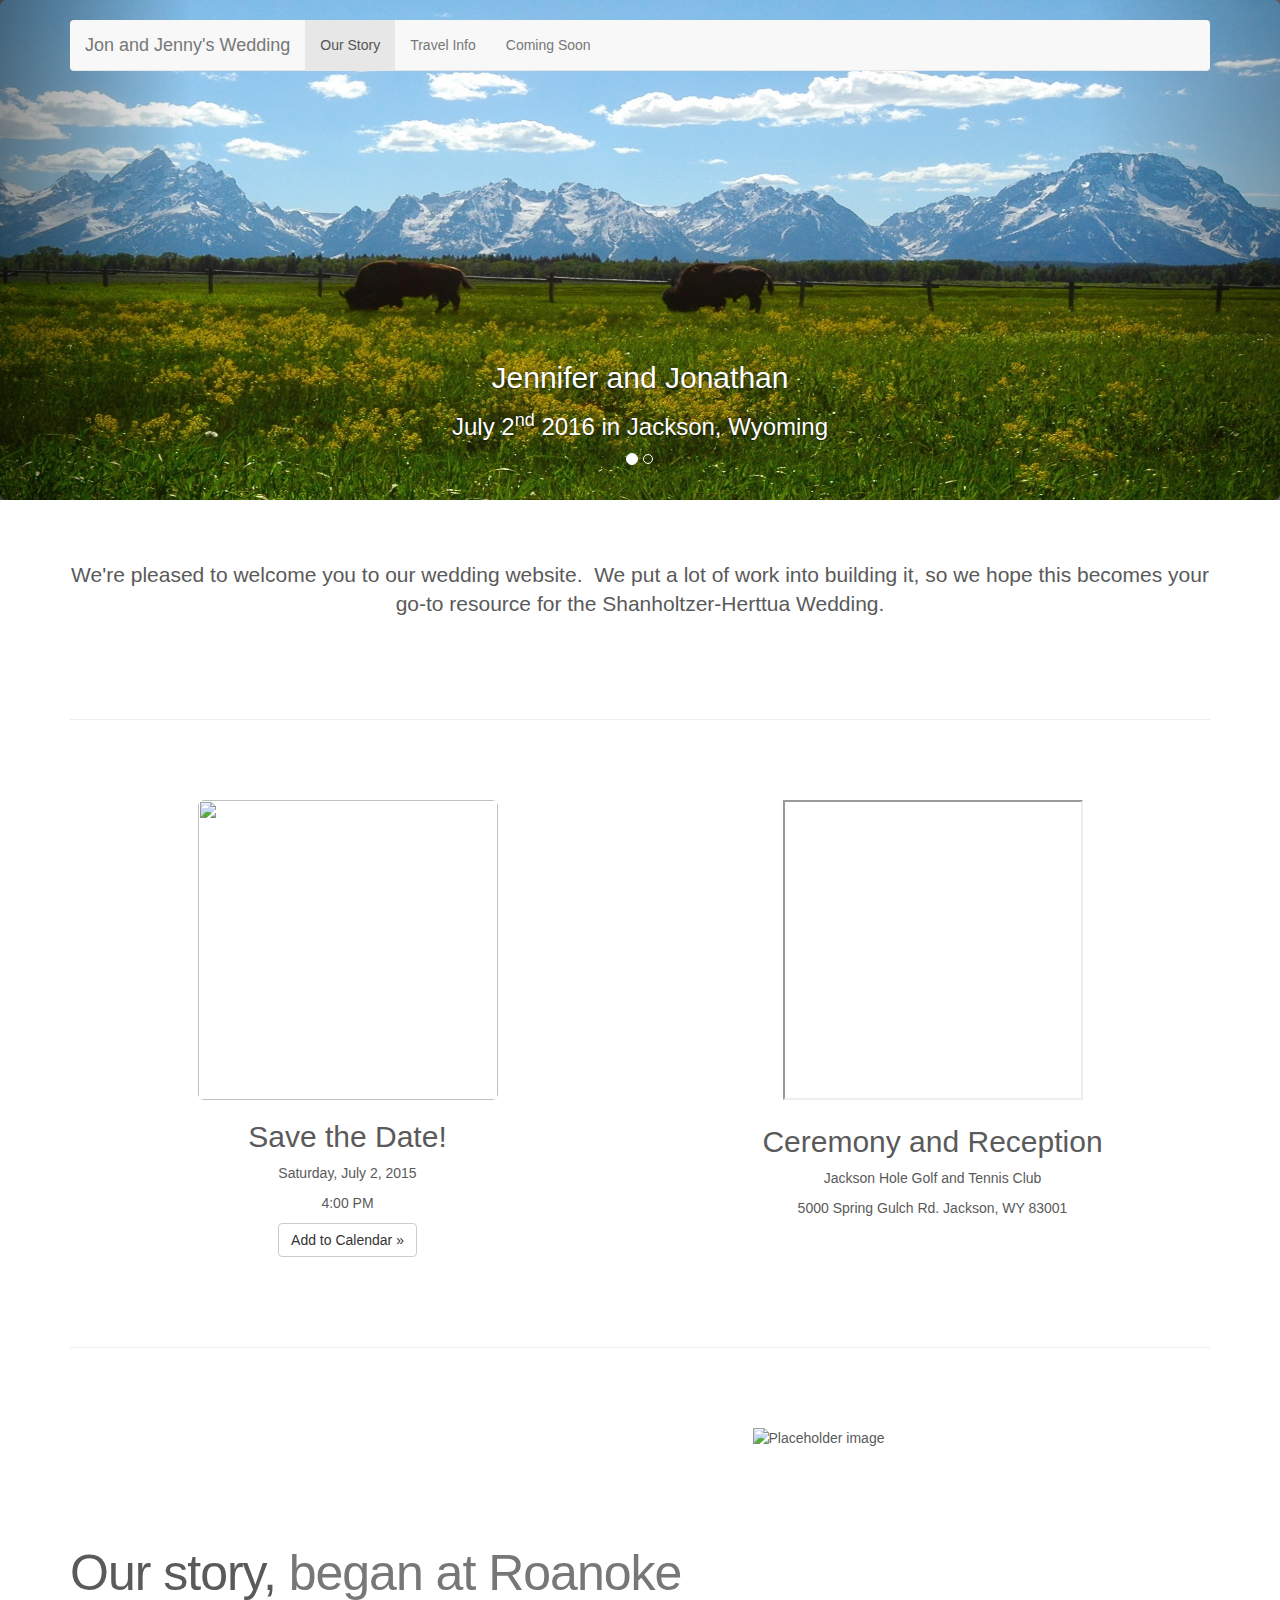
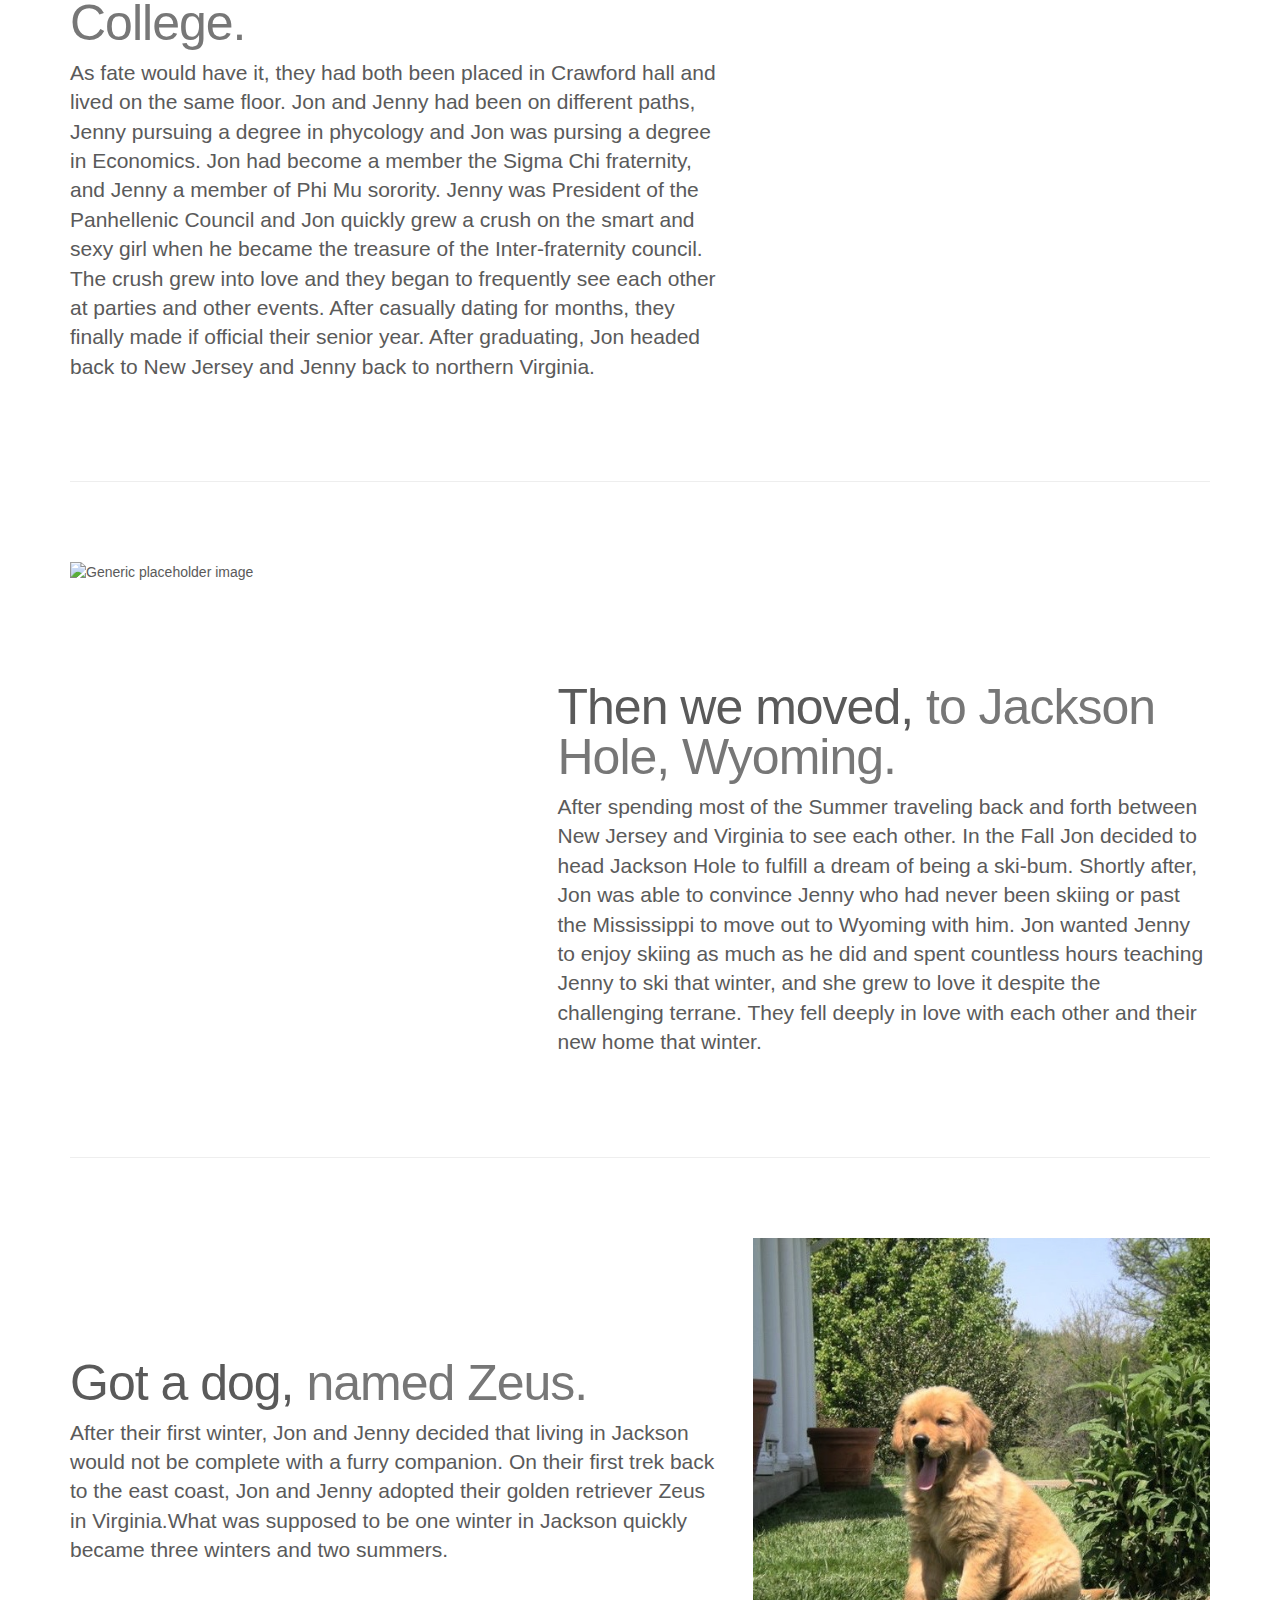
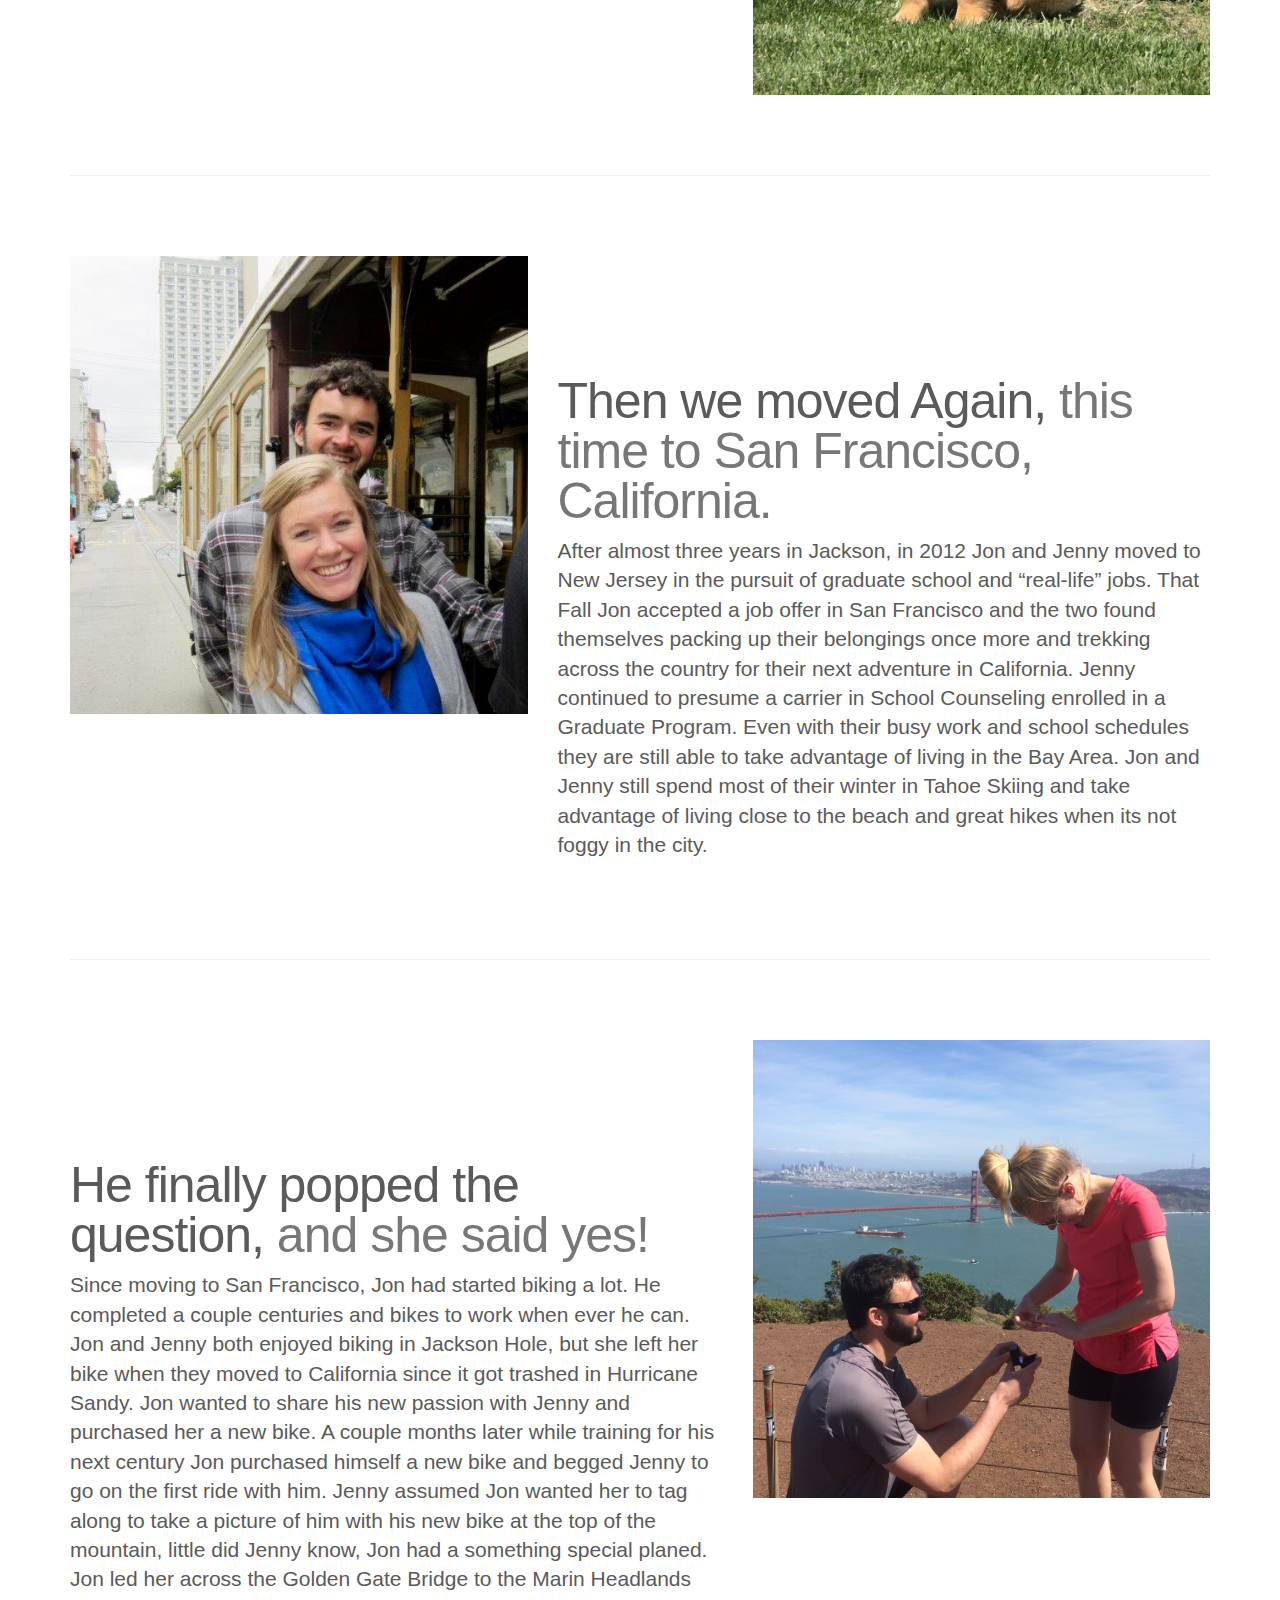
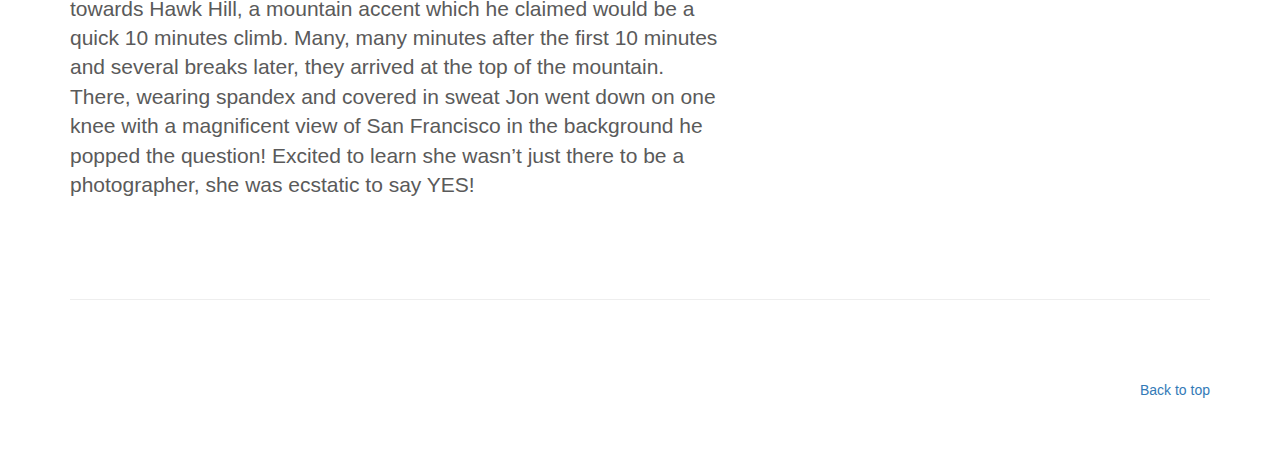
==== index.html @ 10ed5d22 "Merge pull request #1 from JHlife/first-branch" ====
<!DOCTYPE html>
  <html lang= "en-us">
    <head>
      <meta charset="utf-8">
      <meta http-equiv="X-UA-Compatible" content="IE=edge">
      <meta name="viewport" content="width=device-width, initial-scale=1"> 
      <meta name="description" content="Jennifer Shanholtzer and Jonathan Herttua's Wedding Website">
      <meta name="author" content="Jonathan Herttua">
      <link rel="icon" href="favicon.ico">

      <title>JH + JS 7/2/16</title>
      <!-- Bootstrap core CSS -->
      <link href="css/bootstrap.min.css" rel="stylesheet">

      <script src="js/ie-emulation-modes-warning.js"></script>
      <!-- Custom styles for this template -->
      <link href="carousel.css" rel="stylesheet">
    </head>

    <body>
      <div class="navbar-wrapper">
        <div class="container">

          <nav class="navbar navbar-default navbar-static-top">
            <div class="container">
              <div class="navbar-header">
                <button type="button" class="navbar-toggle collapsed" data-toggle="collapse" data-target="#navbar" aria-expanded="false" aria-controls="navbar">
                  <span class="sr-only">Toggle navigation</span>
                  <span class="icon-bar"></span>
                  <span class="icon-bar"></span>
                  <span class="icon-bar"></span>
                </button>
              <a class="navbar-brand" href="#">Jon and Jenny's Wedding</a>
            </div>
            <div id="navbar" class="navbar-collapse collapse">
              <ul class="nav navbar-nav">
                <li class="active"><a href="#">Our Story</a></li>
                <li><a href="details.html">Travel Info</a></li>
                <li><a href="details.html">Coming Soon</a></li>
              </ul>
            </div>
          </div>
        </nav>

      </div>
    </div>

    <div id="myCarousel" class="carousel slide" data-ride="carousel">
      <!-- Indicators -->
      <ol class="carousel-indicators">
        <li data-target="#myCarousel" data-slide-to="0" class="active"></li>
        <li data-target="#myCarousel" data-slide-to="1"></li>
      </ol>

      <!-- Wrapper for slides -->
      <div class="carousel-inner" role="listbox">
        <div class="item active">
          <img src="img/Home.jpg" class="img-rounded" alt="">
          <div class="carousel-caption">
            <h2>Jennifer and Jonathan</h2>
            <h3>July 2<sup>nd</sup> 2016 in Jackson, Wyoming</h3>
          </div>
        </div>
        <div class="item">
          <img src="img/Yes.jpg" class="img-rounded" alt="">
          <div class="carousel-caption">
            <h3>Travel and Transportation</h3>
            <a href="details.html"><h4>Details</h4></a>
          </div>
        </div>   
      </div>
      <!-- Left and right controls -->
      <a class="left carousel-control" href="#myCarousel" role="button" data-slide="prev">
        <span class="glyphicon glyphicon-chevron-left" aria-hidden="true"></span>
        <span class="sr-only">Previous</span>
      </a>
      <a class="right carousel-control" href="#myCarousel" role="button" data-slide="next">
        <span class="glyphicon glyphicon-chevron-right" aria-hidden="true"></span>
        <span class="sr-only">Next</span>
      </a>
    </div>
        <!-- Wrap the rest of the page in another container to center all the content. -->

    <div class="container marketing">
      <div class="row">
        <div class="col-lg-12">
          <div class="center-block text-center">
            <p class="lead">We're pleased to welcome you to our wedding website.  We put a lot of work into building it, so we hope this becomes your go-to resource for the Shanholtzer-Herttua Wedding. </p>
          </div>
        </div>
      </div>

      <hr class="featurette-divider">

      <!-- Three columns of text below the carousel -->
      <div class="row">
        <div class="col-lg-6">
          <div class="center-block text-center">
          <img class="img-rounded" src="http://data.whicdn.com/images/10886858/large.jpg" width="300" height="300">
          <h2>Save the Date!</h2>
          <p>Saturday, July 2, 2015</p>
          <p>4:00 PM</p>
          <p><a class="btn btn-default" href="https://www.google.com/calendar/event?action=TEMPLATE&tmeid=cm9hbG42OHZraGRmYWN1ZDB1ZmE0cjMxN2MgamFoZXJ0dHVhQG0&tmsrc=jaherttua%40gmail.com" role="button">Add to Calendar &raquo;</a></p>
          </div>
        </div><!-- /.col-lg-4 -->
        <div class="col-lg-6">
          <div class="center-block text-center">
          <iframe src="https://www.google.com/maps/embed?pb=!1m18!1m12!1m3!1d2890.9429108977215!2d-110.75381648455209!3d43.56607266607849!2m3!1f0!2f0!3f0!3m2!1i1024!2i768!4f13.1!3m3!1m2!1s0x5353048d74e73583%3A0xc4c0e6650ef8dd87!2sJackson+Hole+Golf+%26+Tennis+Club!5e0!3m2!1sen!2sus!4v1446420880659" width="300" height="300" allowfullscreen></iframe>
          <h2>Ceremony and Reception</h2>
          <p>Jackson Hole Golf and Tennis Club</p>
          <p>5000 Spring Gulch Rd. Jackson, WY 83001</p>
          </div>
        </div>
      </div><!-- /.row -->


      <!-- START THE FEATURETTES -->

      <hr class="featurette-divider">

      <div class="row featurette">
        <div class="col-md-7">
            <h2 class="featurette-heading">Our story,<span class="text-muted"> began at Roanoke College.</span></h2>
            <p class="lead"> As fate would have it, they had both been placed in Crawford hall and lived on the same floor. Jon and Jenny had been on different paths, Jenny pursuing a degree in phycology and Jon was pursing a degree in Economics.  Jon had become a member the Sigma Chi fraternity, and Jenny a member of Phi Mu sorority. Jenny was President of the Panhellenic Council and Jon quickly grew a crush on the smart and sexy girl when he became the treasure of the Inter-fraternity council. The crush grew into love and they began to frequently see each other at parties and other events. After casually dating for months, they finally made if official their senior year.  After graduating, Jon headed back to New Jersey and Jenny back to northern Virginia.</p>
        </div>
        <div class="col-md-5">
          <img class="featurette-image img-responsive center-block" src="img/college.jpg" alt="Placeholder image">
        </div>
      </div>

      <hr class="featurette-divider">

      <div class="row featurette">
        <div class="col-md-7 col-md-push-5">
          <h2 class="featurette-heading center-block">Then we moved,<span class="text-muted"> to Jackson Hole, Wyoming.</span></h2>
          <p class="lead">After spending most of the Summer traveling back and forth between New Jersey and Virginia to see each other.   In the Fall Jon decided to head Jackson Hole to fulfill a dream of being a ski-bum.  Shortly after, Jon was able to convince Jenny who had never been skiing or past the Mississippi to move out to Wyoming with him.  Jon wanted Jenny to enjoy skiing as much as he did and spent countless hours teaching Jenny to ski that winter, and she grew to love it despite the challenging terrane.  They fell deeply in love with each other and their new home that winter.</p>
        </div>
        <div class="col-md-5 col-md-pull-7">
          <img class="featurette-image img-responsive center-block" src="img/gaper.jpg" alt="Generic placeholder image">
        </div>
      </div>

      <hr class="featurette-divider">

      <div class="row featurette">
        <div class="col-md-7">
          <h2 class="featurette-heading">Got a dog,<span class="text-muted"> named Zeus.</span></h2>
          <p class="lead"> After their first winter, Jon and Jenny decided that living in Jackson would not be complete with a furry companion.  On their first trek back to the east coast, Jon and Jenny adopted their golden retriever Zeus in Virginia.What was supposed to be one winter in Jackson quickly became three winters and two summers.</p>
        </div>
        <div class="col-md-5">
          <img class="featurette-image img-responsive center-block" src="img/puppy.jpg" alt="Generic placeholder image">
        </div>
      </div>

      <hr class="featurette-divider">

      <div class="row featurette">
        <div class="col-md-7 col-md-push-5">
          <h2 class="featurette-heading">Then we moved Again,<span class="text-muted"> this time to San Francisco, California.</span></h2>
          <p class="lead">After almost three years in Jackson, in 2012 Jon and Jenny moved to New Jersey in the pursuit of graduate school and “real-life” jobs.  That Fall Jon accepted a job offer in San Francisco and the two found themselves packing up their belongings once more and trekking across the country for their next adventure in California.  Jenny continued to presume a carrier in School Counseling enrolled in a Graduate Program. Even with their busy work and school schedules they are still able to take advantage of living in the Bay Area. Jon and Jenny still spend most of their winter in Tahoe Skiing and take advantage of living close to the beach and great hikes when its not foggy in the city. </p>
        </div>
        <div class="col-md-5 col-md-pull-7">
          <img class="featurette-image img-responsive center-block" src="img/cable car.jpg" alt="Generic placeholder image">
        </div>
      </div>

      <hr class="featurette-divider">

      <div class="row featurette">
        <div class="col-md-7">
          <h2 class="featurette-heading center-block">He finally popped the question,<span class="text-muted"> and she said yes!</span></h2>
          <p class="lead"> Since moving to San Francisco, Jon had started biking a lot. He completed a couple centuries and bikes to work when ever he can.  Jon and Jenny both enjoyed biking in Jackson Hole, but she left her bike when they moved to California since it got trashed in Hurricane Sandy.  Jon wanted to share his new passion with Jenny and purchased her a new bike. A couple months later while training for his next century Jon purchased himself a new bike and begged Jenny to go on the first ride with him.  Jenny assumed Jon wanted her to tag along to take a picture of him with his new bike at the top of the mountain, little did Jenny know, Jon had a something special planed.  Jon led her across the Golden Gate Bridge to the Marin Headlands towards Hawk Hill, a mountain accent which he claimed would be a quick 10 minutes climb.  Many, many minutes after the first 10 minutes and several breaks later, they arrived at the top of the mountain.  There, wearing spandex and covered in sweat Jon went down on one knee with a magnificent view of San Francisco in the background he popped the question! Excited to learn she wasn’t just there to be a photographer, she was ecstatic to say YES!</p>
        </div>
        <div class="col-md-5">
          <img class="featurette-image img-responsive center-block" src="img/ring.jpg" alt="Generic placeholder image">
        </div>
      </div>

      <hr class="featurette-divider">

      <!-- /END THE FEATURETTES -->


      <!-- FOOTER -->
      <footer>
        <p class="pull-right"><a href="#">Back to top</a></p>
      </footer>

    </div><!-- /.container -->
    <!-- Bootstrap core JavaScript
    ================================================== -->
    <!-- Placed at the end of the document so the pages load faster -->
    <script src="https://ajax.googleapis.com/ajax/libs/jquery/1.11.3/jquery.min.js"></script>
    <script src="js/bootstrap.min.js"></script>
    <!-- IE10 viewport hack for Surface/desktop Windows 8 bug -->
    <script src="js/ie10-viewport-bug-workaround.js"></script>
    </body>
  </html>
---- carousel.css ----
/* GLOBAL STYLES
-------------------------------------------------- */
/* Padding below the footer and lighter body text */

body {
  padding-bottom: 40px;
  color: #5a5a5a;
}


/* CUSTOMIZE THE NAVBAR
-------------------------------------------------- */

/* Special class on .container surrounding .navbar, used for positioning it into place. */
.navbar-wrapper {
  position: absolute;
  top: 0;
  right: 0;
  left: 0;
  z-index: 20;
}

/* Flip around the padding for proper display in narrow viewports */
.navbar-wrapper > .container {
  padding-right: 0;
  padding-left: 0;
}
.navbar-wrapper .navbar {
  padding-right: 15px;
  padding-left: 15px;
}
.navbar-wrapper .navbar .container {
  width: auto;
}


/* CUSTOMIZE THE CAROUSEL
-------------------------------------------------- */

/* Carousel base class */
.carousel {
  height: 500px;
  margin-bottom: 60px;
}
/* Since positioning the image, we need to help out the caption */
.carousel-caption {
  z-index: 10;
}

/* Declare heights because of positioning of img element */
.carousel .item {
  height: 500px;
  background-color: #777;
}
.carousel-inner > .item > img {
  position: absolute;
  top: 0;
  left: 0;
  min-width: 100%;
  height: 500px;
}


/* MARKETING CONTENT
-------------------------------------------------- */

/* Center align the text within the three columns below the carousel */
.marketing .col-lg-4 {
  margin-bottom: 20px;
  text-align: center;
}
.marketing h2 {
  font-weight: normal;
}
.marketing .col-lg-4 p {
  margin-right: 10px;
  margin-left: 10px;
}


/* Featurettes
------------------------- */

.featurette-divider {
  margin: 80px 0; /* Space out the Bootstrap <hr> more */
}

/* Thin out the marketing headings */
.featurette-heading {
  font-weight: 300;
  line-height: 1;
  letter-spacing: -1px;
}


/* RESPONSIVE CSS
-------------------------------------------------- */

@media (min-width: 768px) {
  /* Navbar positioning foo */
  .navbar-wrapper {
    margin-top: 20px;
  }
  .navbar-wrapper .container {
    padding-right: 15px;
    padding-left: 15px;
  }
  .navbar-wrapper .navbar {
    padding-right: 0;
    padding-left: 0;
  }

  /* The navbar becomes detached from the top, so we round the corners */
  .navbar-wrapper .navbar {
    border-radius: 4px;
  }

  /* Bump up size of carousel content */
  .carousel-caption p {
    margin-bottom: 20px;
    font-size: 21px;
    line-height: 1.4;
  }

  .featurette-heading {
    font-size: 50px;
  }
}

@media (min-width: 992px) {
  .featurette-heading {
    margin-top: 120px;
  }
}
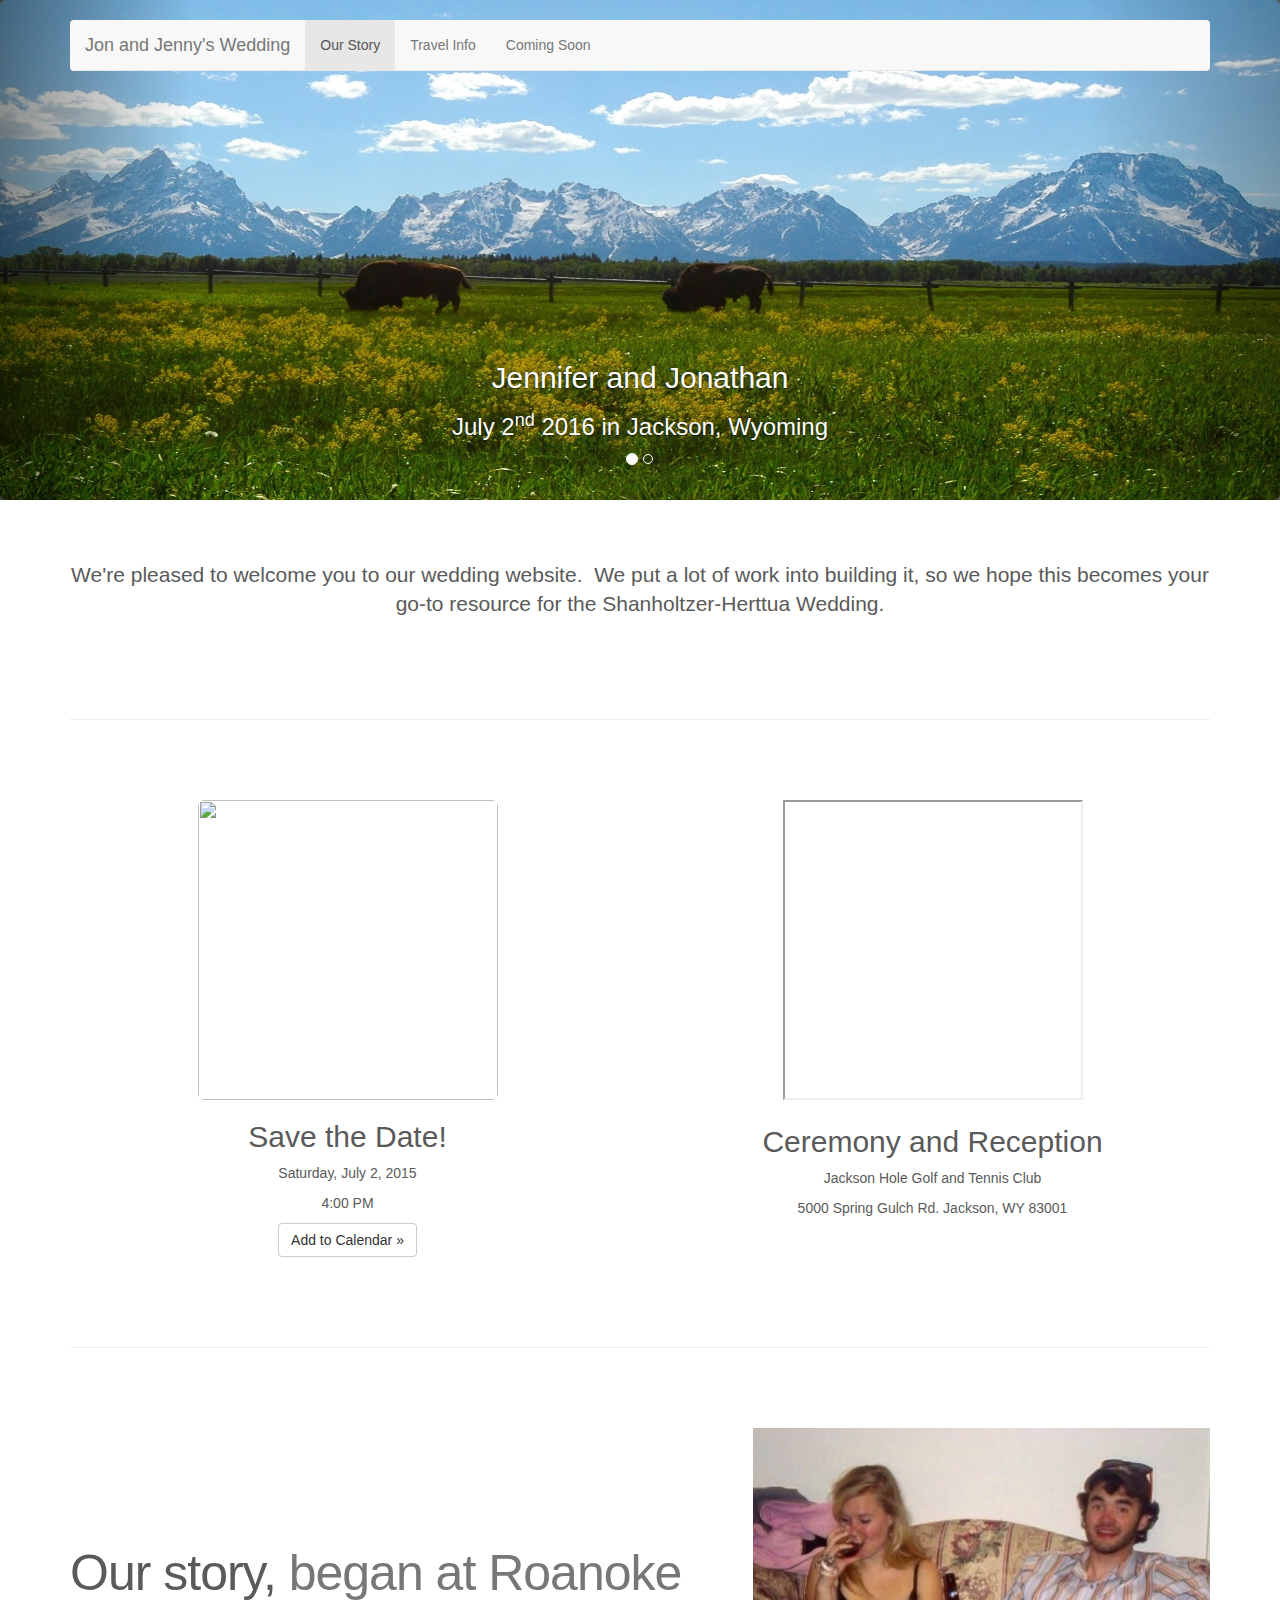
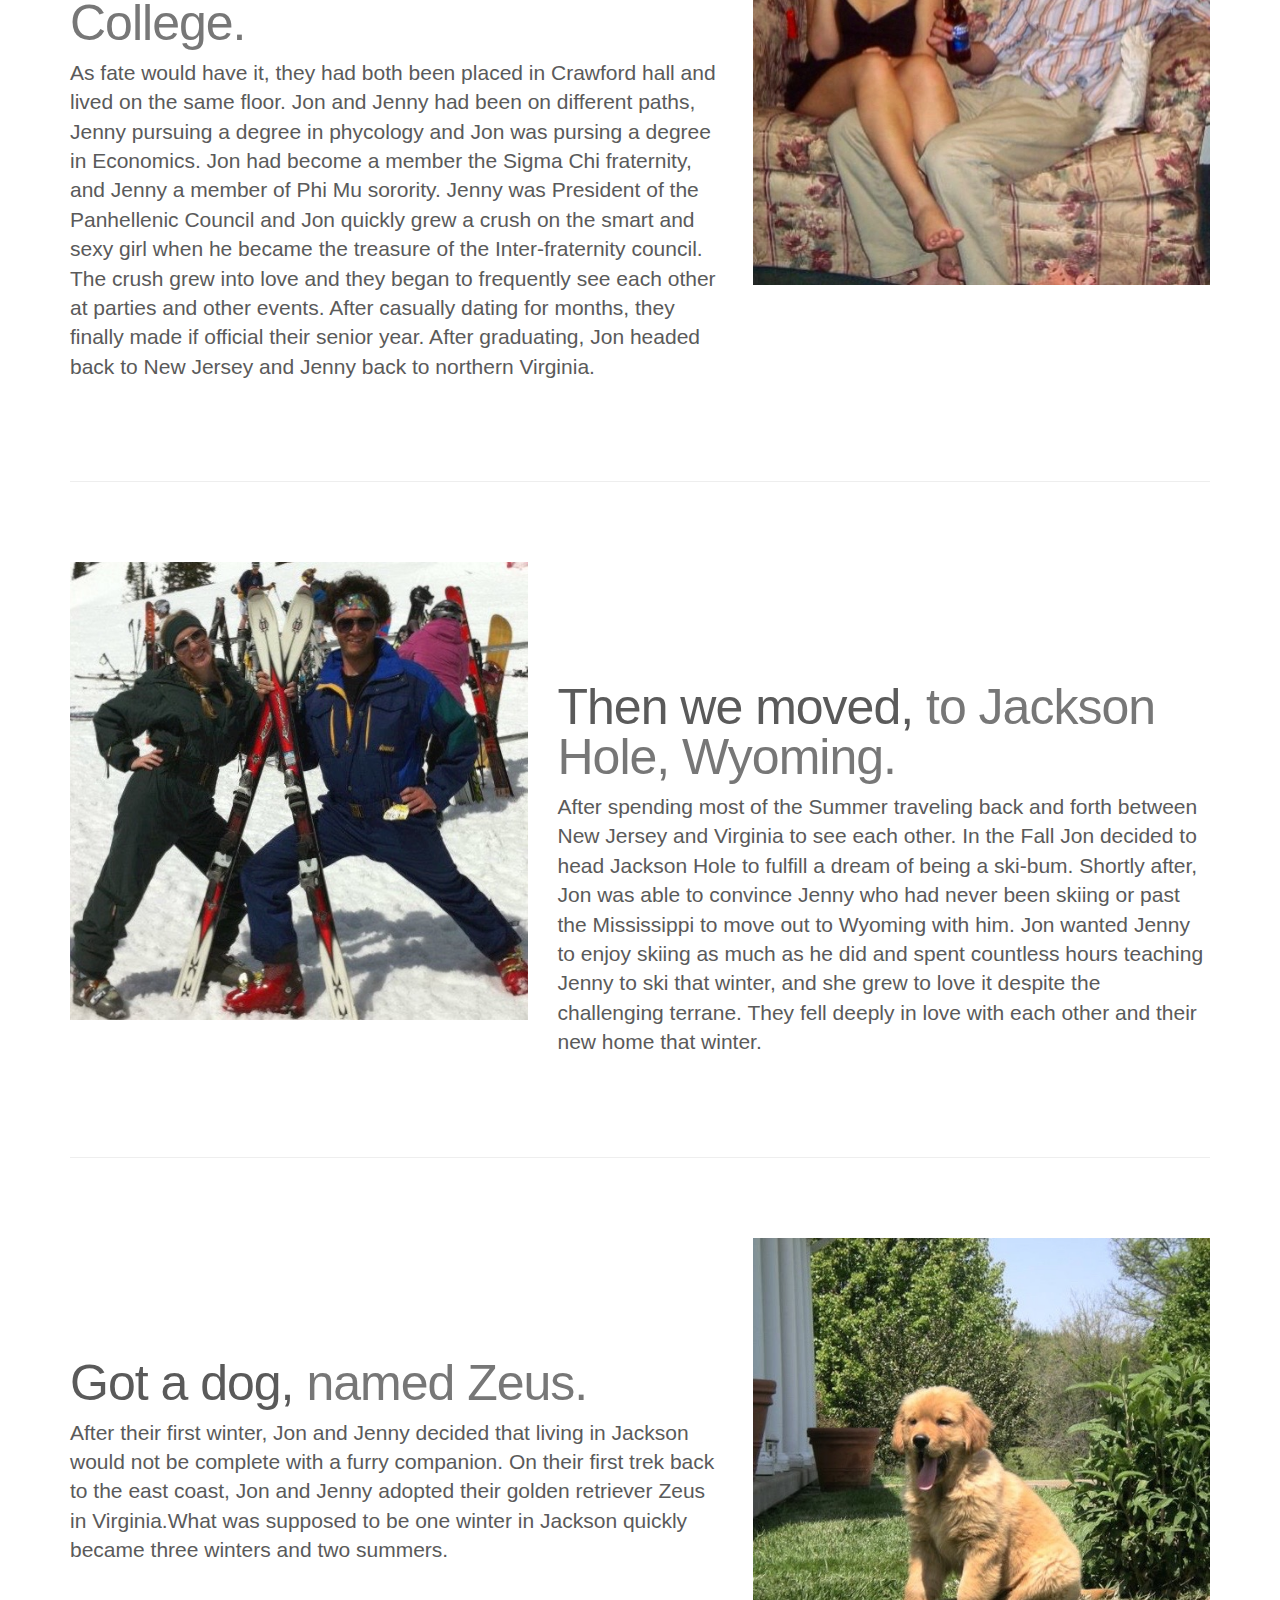
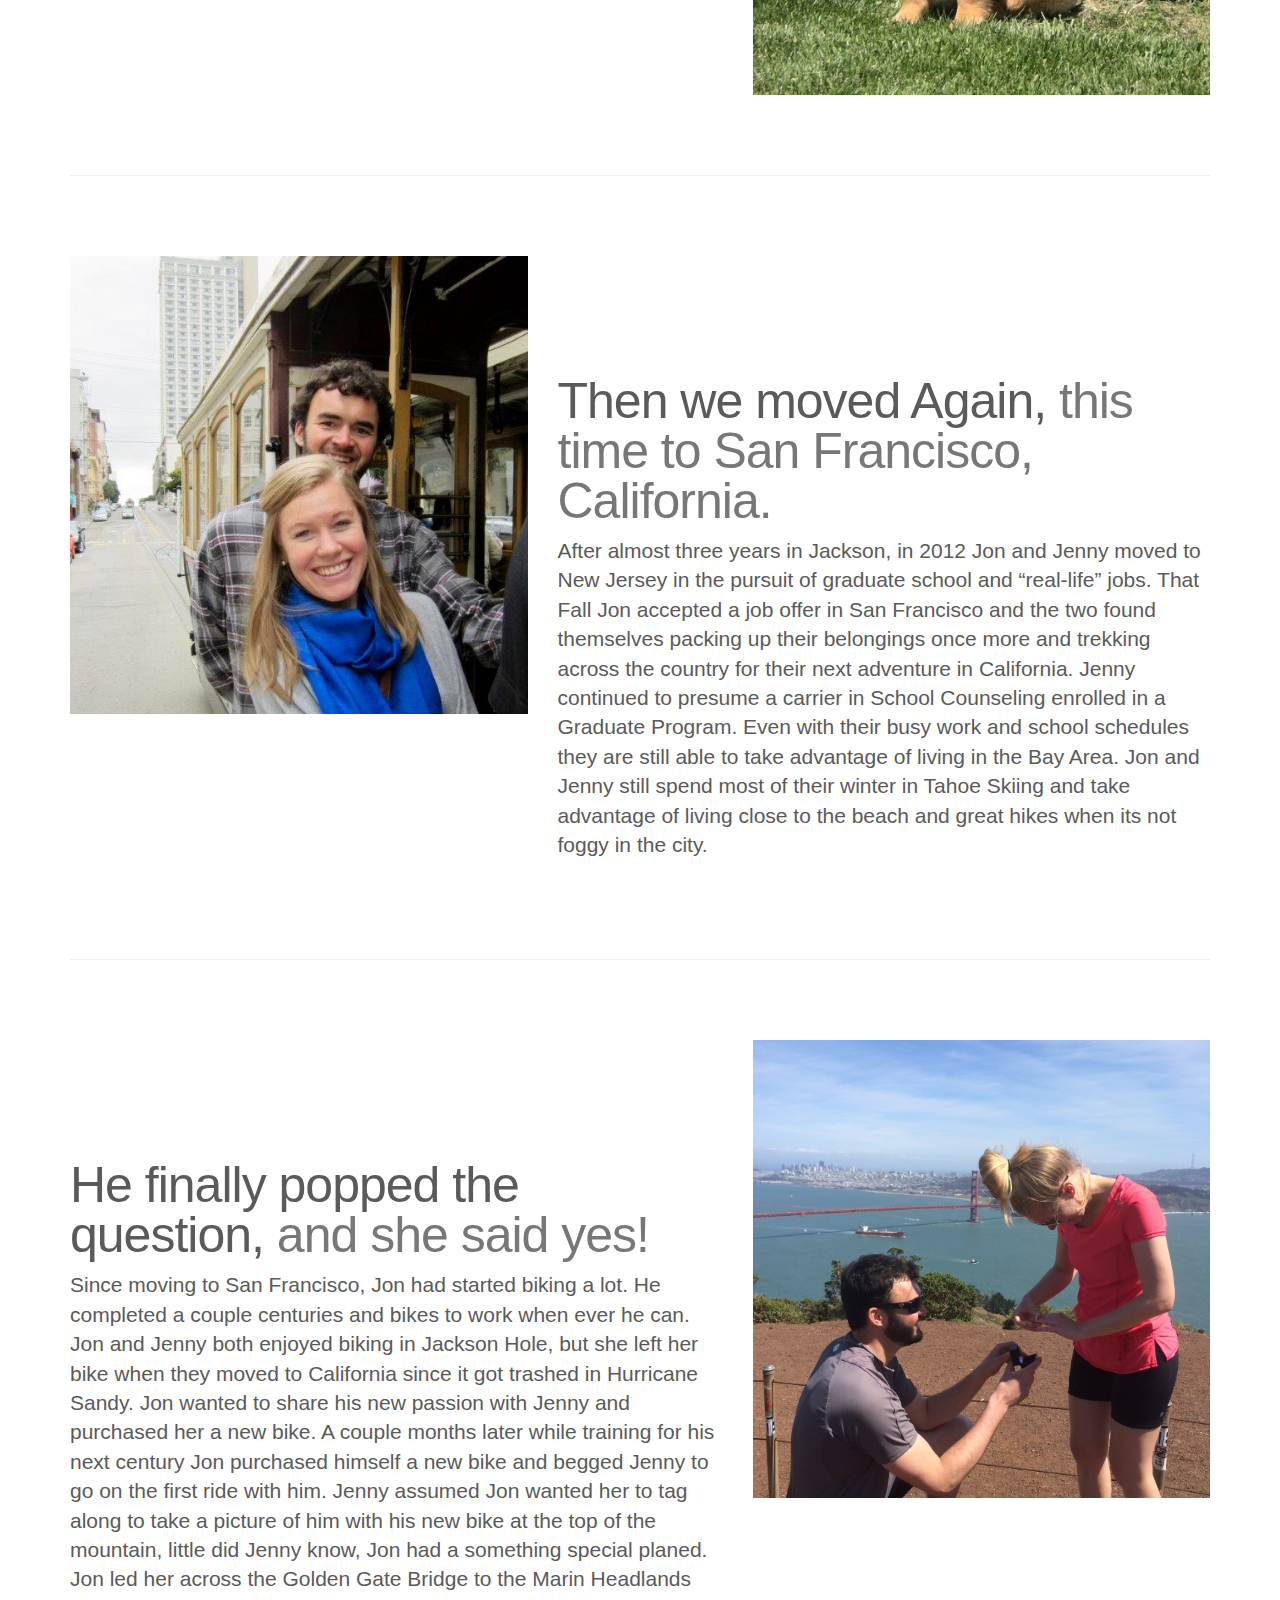
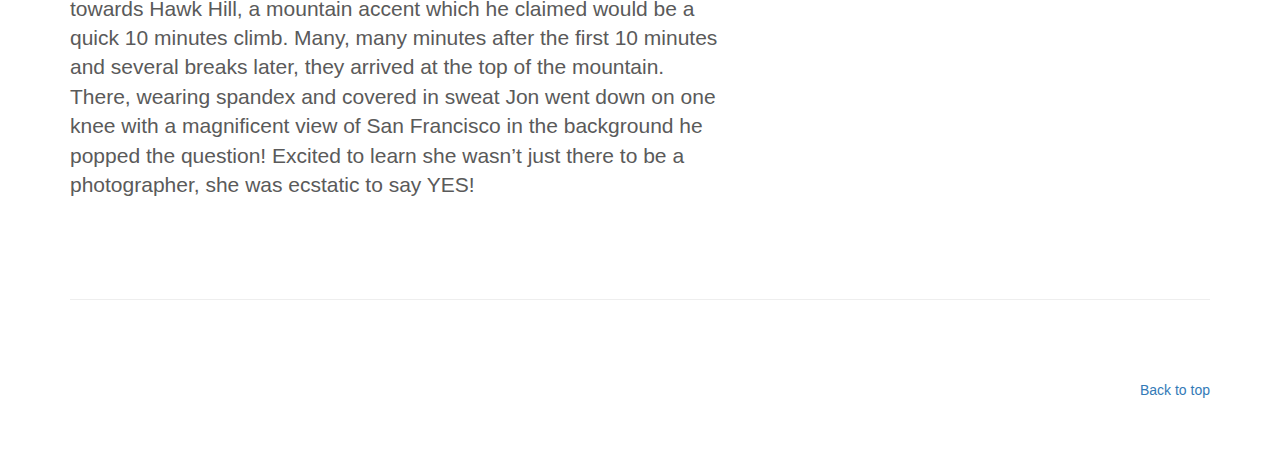
==== commit 55f9193a: "fixed some .img issues" ====
--- a/index.html
+++ b/index.html
@@ -124,7 +124,7 @@
             <p class="lead"> As fate would have it, they had both been placed in Crawford hall and lived on the same floor. Jon and Jenny had been on different paths, Jenny pursuing a degree in phycology and Jon was pursing a degree in Economics.  Jon had become a member the Sigma Chi fraternity, and Jenny a member of Phi Mu sorority. Jenny was President of the Panhellenic Council and Jon quickly grew a crush on the smart and sexy girl when he became the treasure of the Inter-fraternity council. The crush grew into love and they began to frequently see each other at parties and other events. After casually dating for months, they finally made if official their senior year.  After graduating, Jon headed back to New Jersey and Jenny back to northern Virginia.</p>
         </div>
         <div class="col-md-5">
-          <img class="featurette-image img-responsive center-block" src="img/college.jpg" alt="Placeholder image">
+          <img class="featurette-image img-responsive center-block" src="img/College.jpg" alt="Placeholder image">
         </div>
       </div>
 
@@ -136,7 +136,7 @@
           <p class="lead">After spending most of the Summer traveling back and forth between New Jersey and Virginia to see each other.   In the Fall Jon decided to head Jackson Hole to fulfill a dream of being a ski-bum.  Shortly after, Jon was able to convince Jenny who had never been skiing or past the Mississippi to move out to Wyoming with him.  Jon wanted Jenny to enjoy skiing as much as he did and spent countless hours teaching Jenny to ski that winter, and she grew to love it despite the challenging terrane.  They fell deeply in love with each other and their new home that winter.</p>
         </div>
         <div class="col-md-5 col-md-pull-7">
-          <img class="featurette-image img-responsive center-block" src="img/gaper.jpg" alt="Generic placeholder image">
+          <img class="featurette-image img-responsive center-block" src="img/Gaper.jpg" alt="Generic placeholder image">
         </div>
       </div>
 
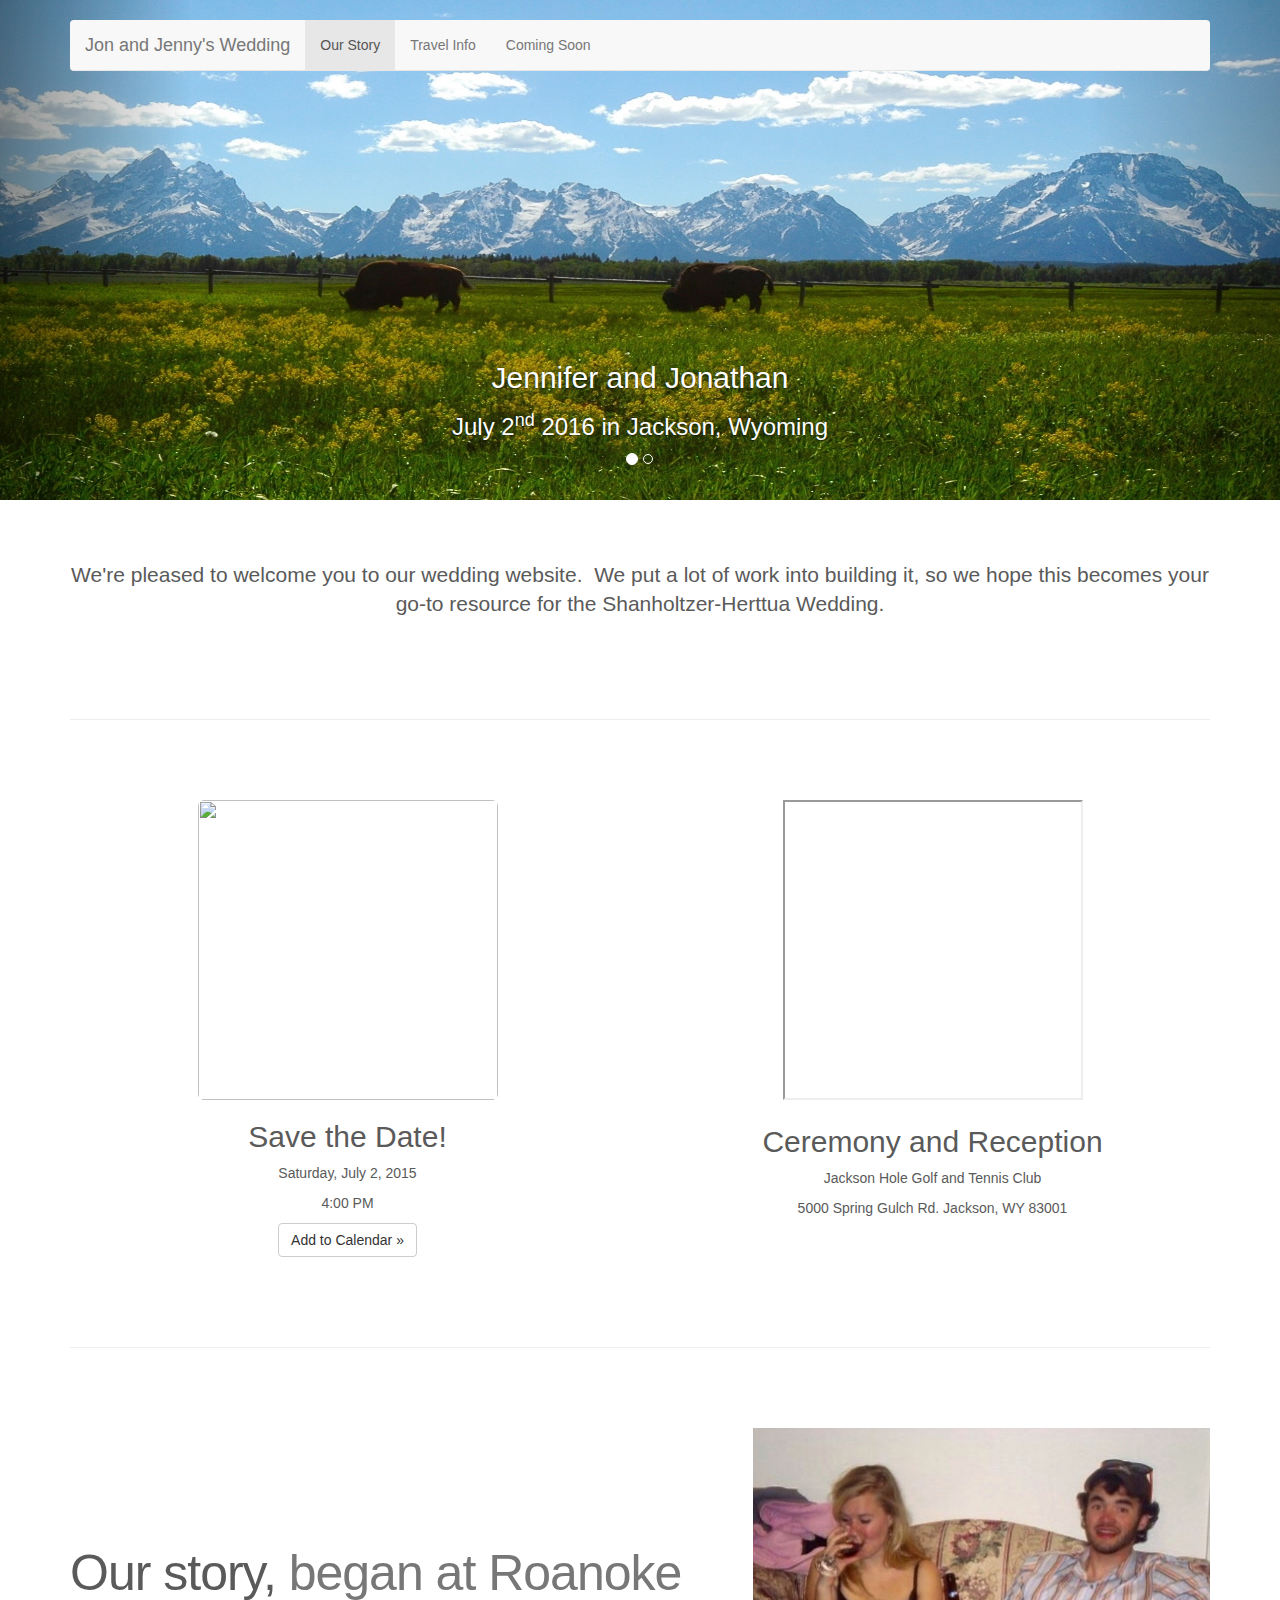
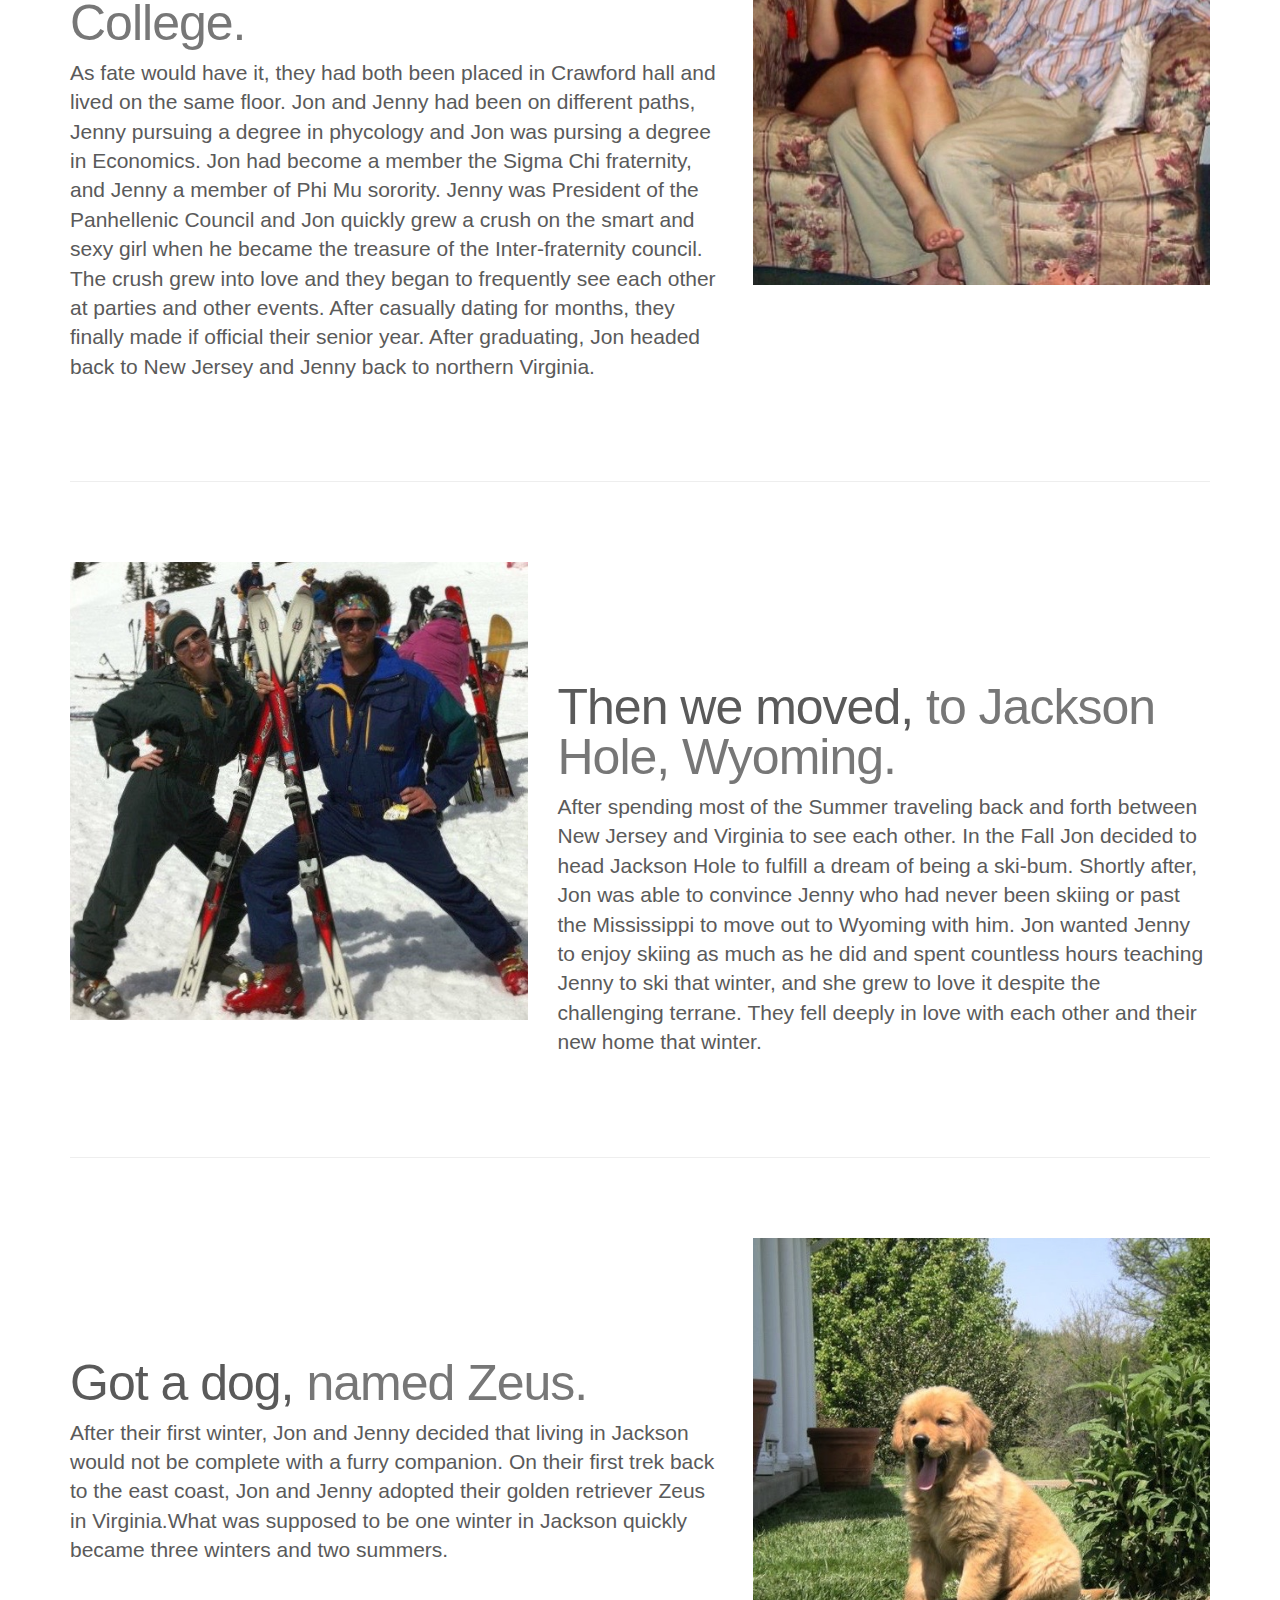
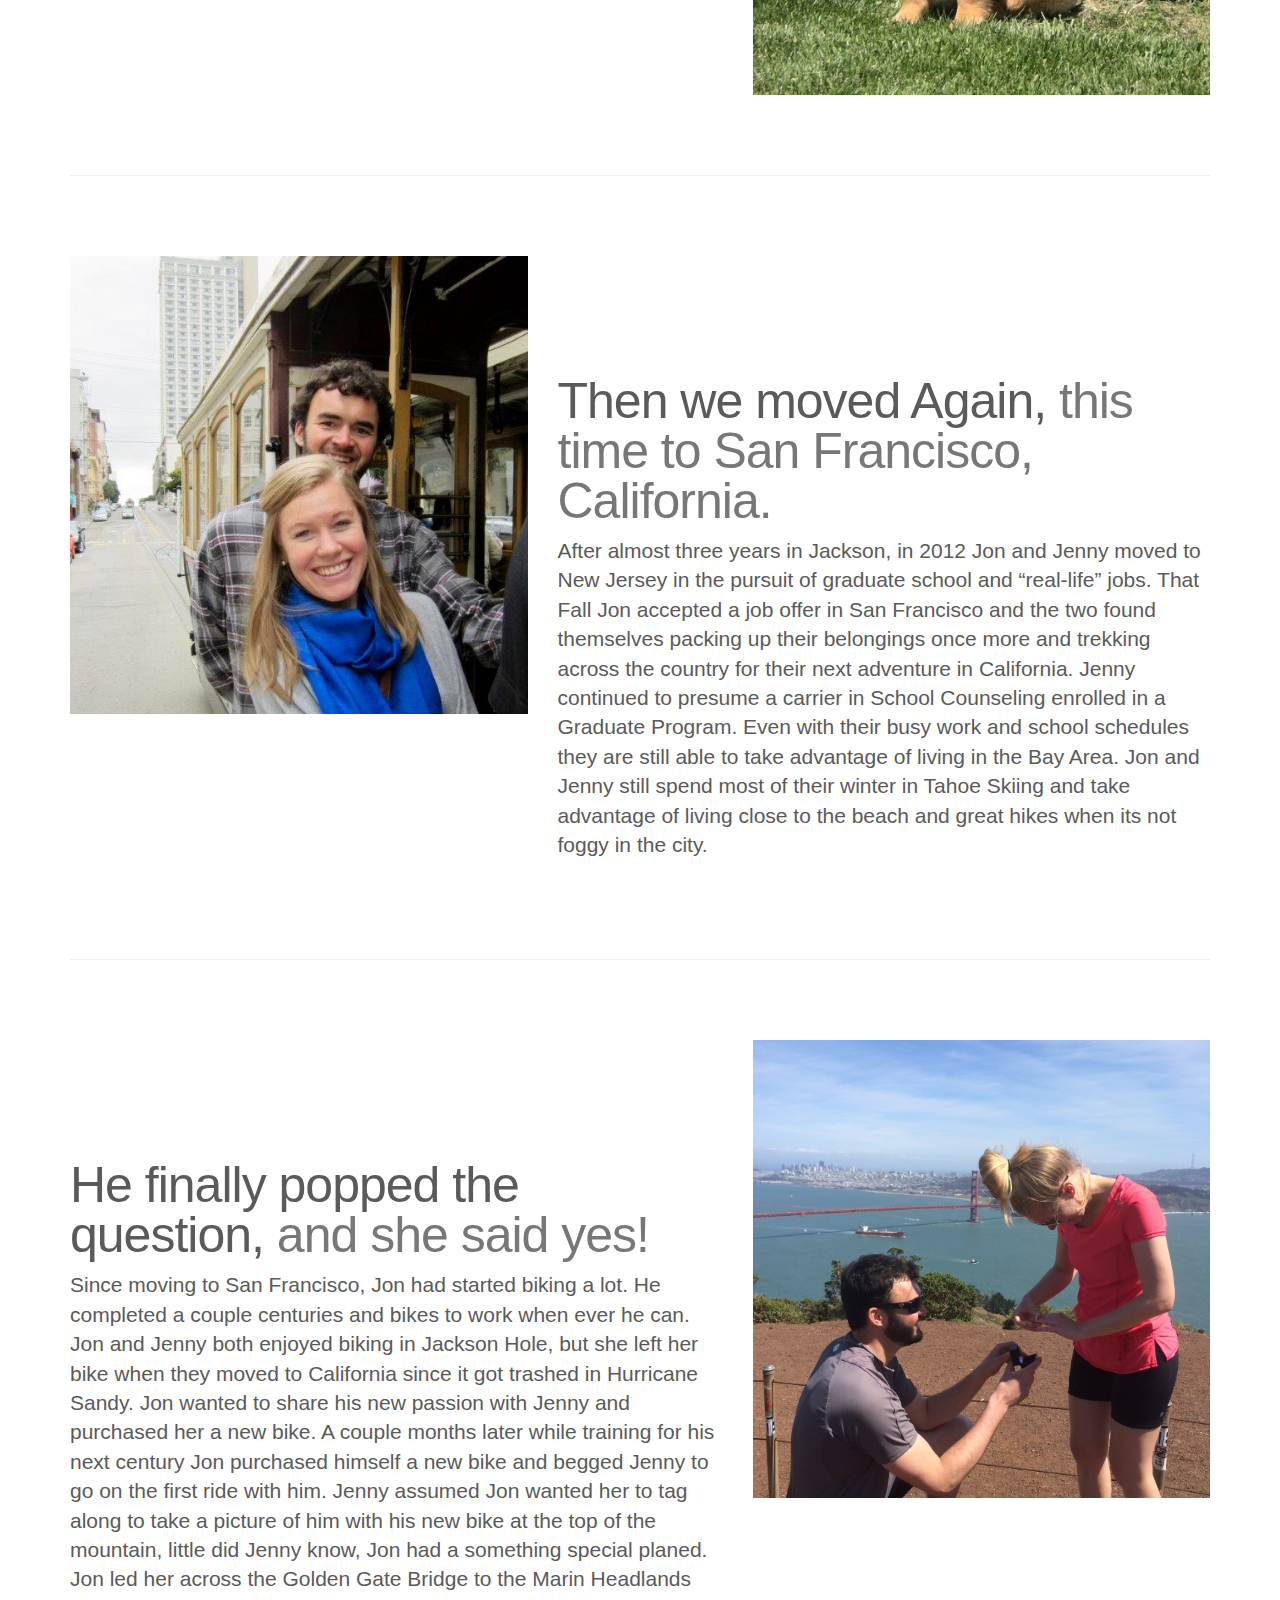
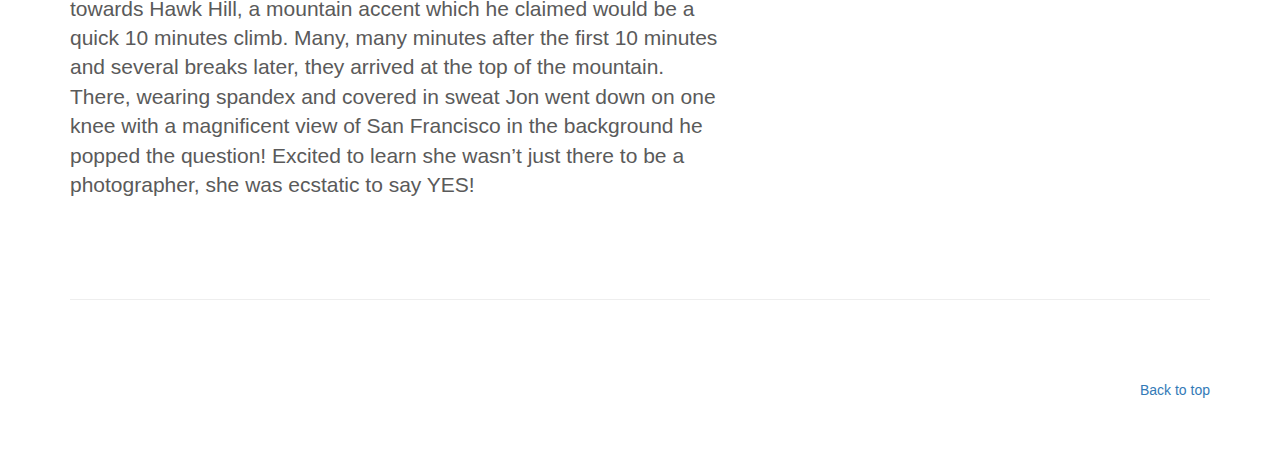
==== commit d2123579: "Update index.html" ====
--- a/index.html
+++ b/index.html
@@ -55,14 +55,14 @@
       <!-- Wrapper for slides -->
       <div class="carousel-inner" role="listbox">
         <div class="item active">
-          <img src="img/Home.jpg" class="img-rounded" alt="">
+          <img src="img/Home.jpg" class="img-responsive center-block" alt="">
           <div class="carousel-caption">
             <h2>Jennifer and Jonathan</h2>
             <h3>July 2<sup>nd</sup> 2016 in Jackson, Wyoming</h3>
           </div>
         </div>
         <div class="item">
-          <img src="img/Yes.jpg" class="img-rounded" alt="">
+          <img src="img/Yes.jpg" class="img-responsive center-block" alt="">
           <div class="carousel-caption">
             <h3>Travel and Transportation</h3>
             <a href="details.html"><h4>Details</h4></a>
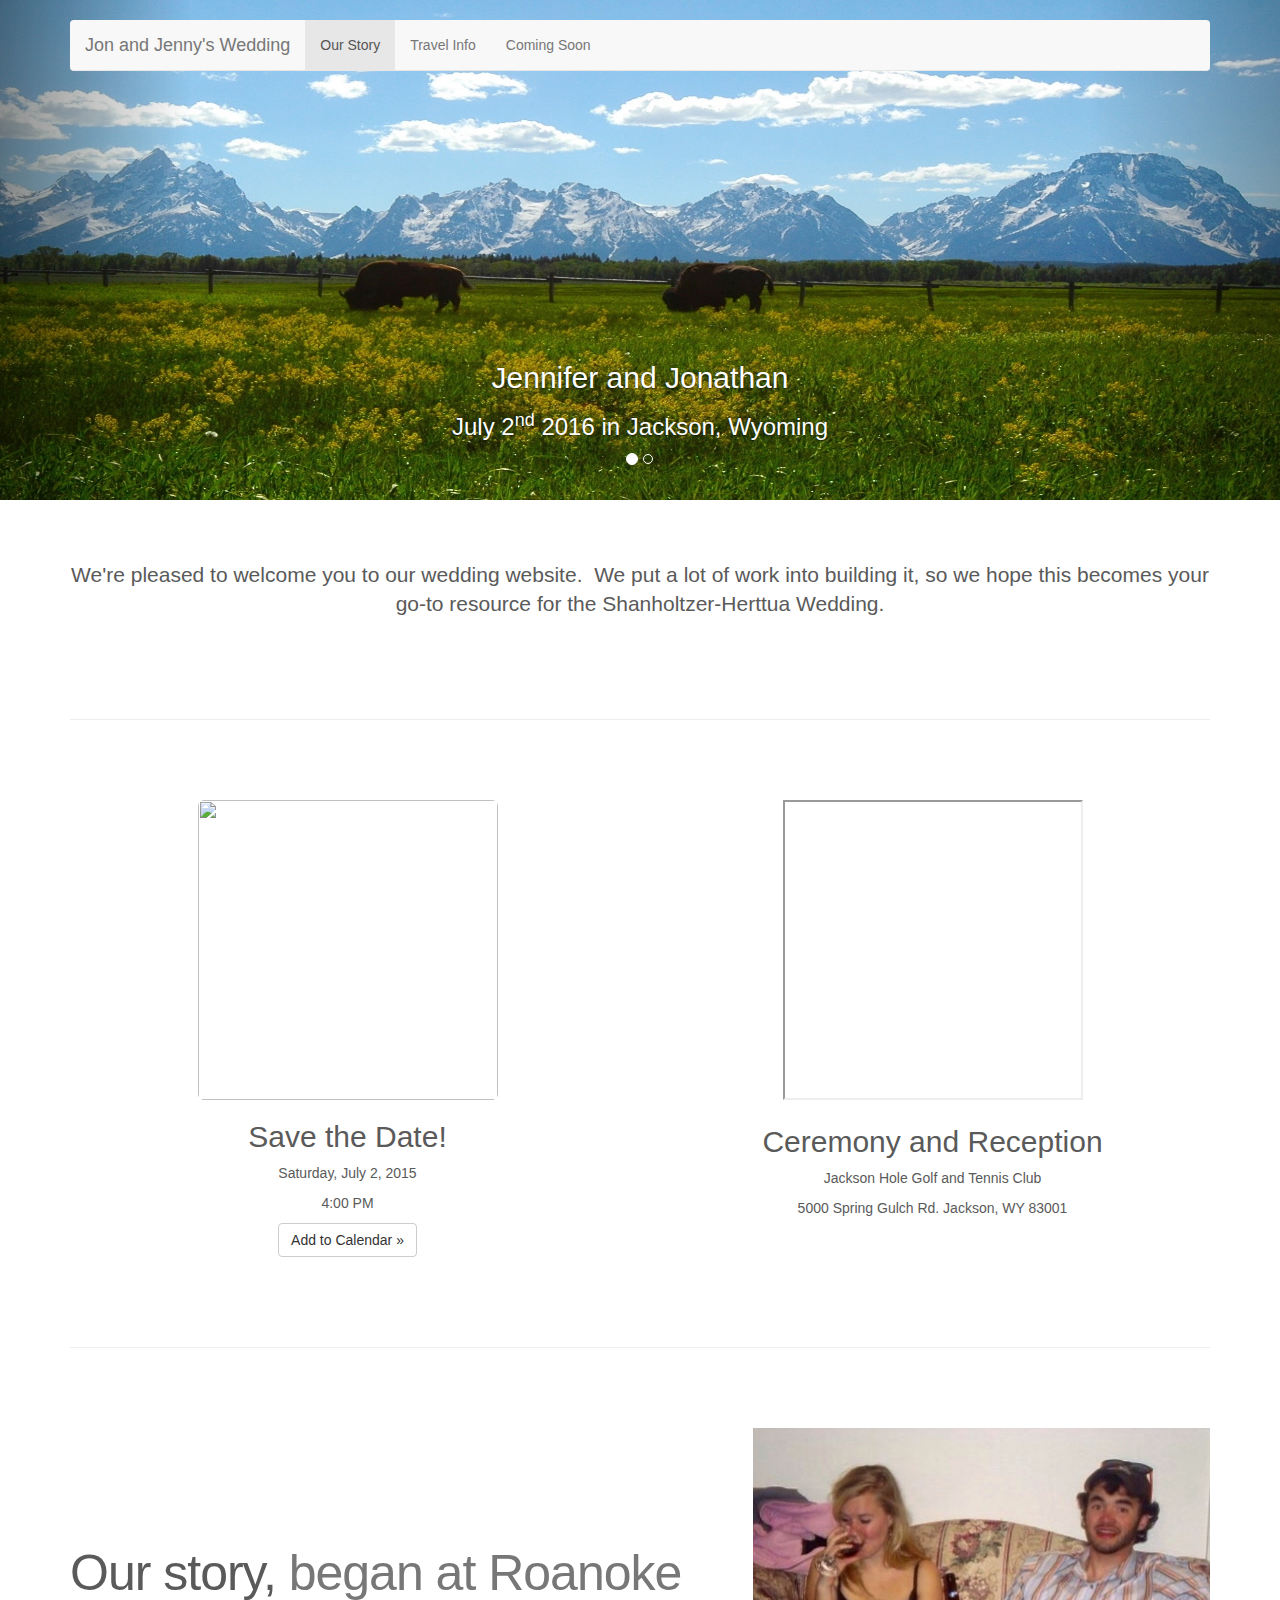
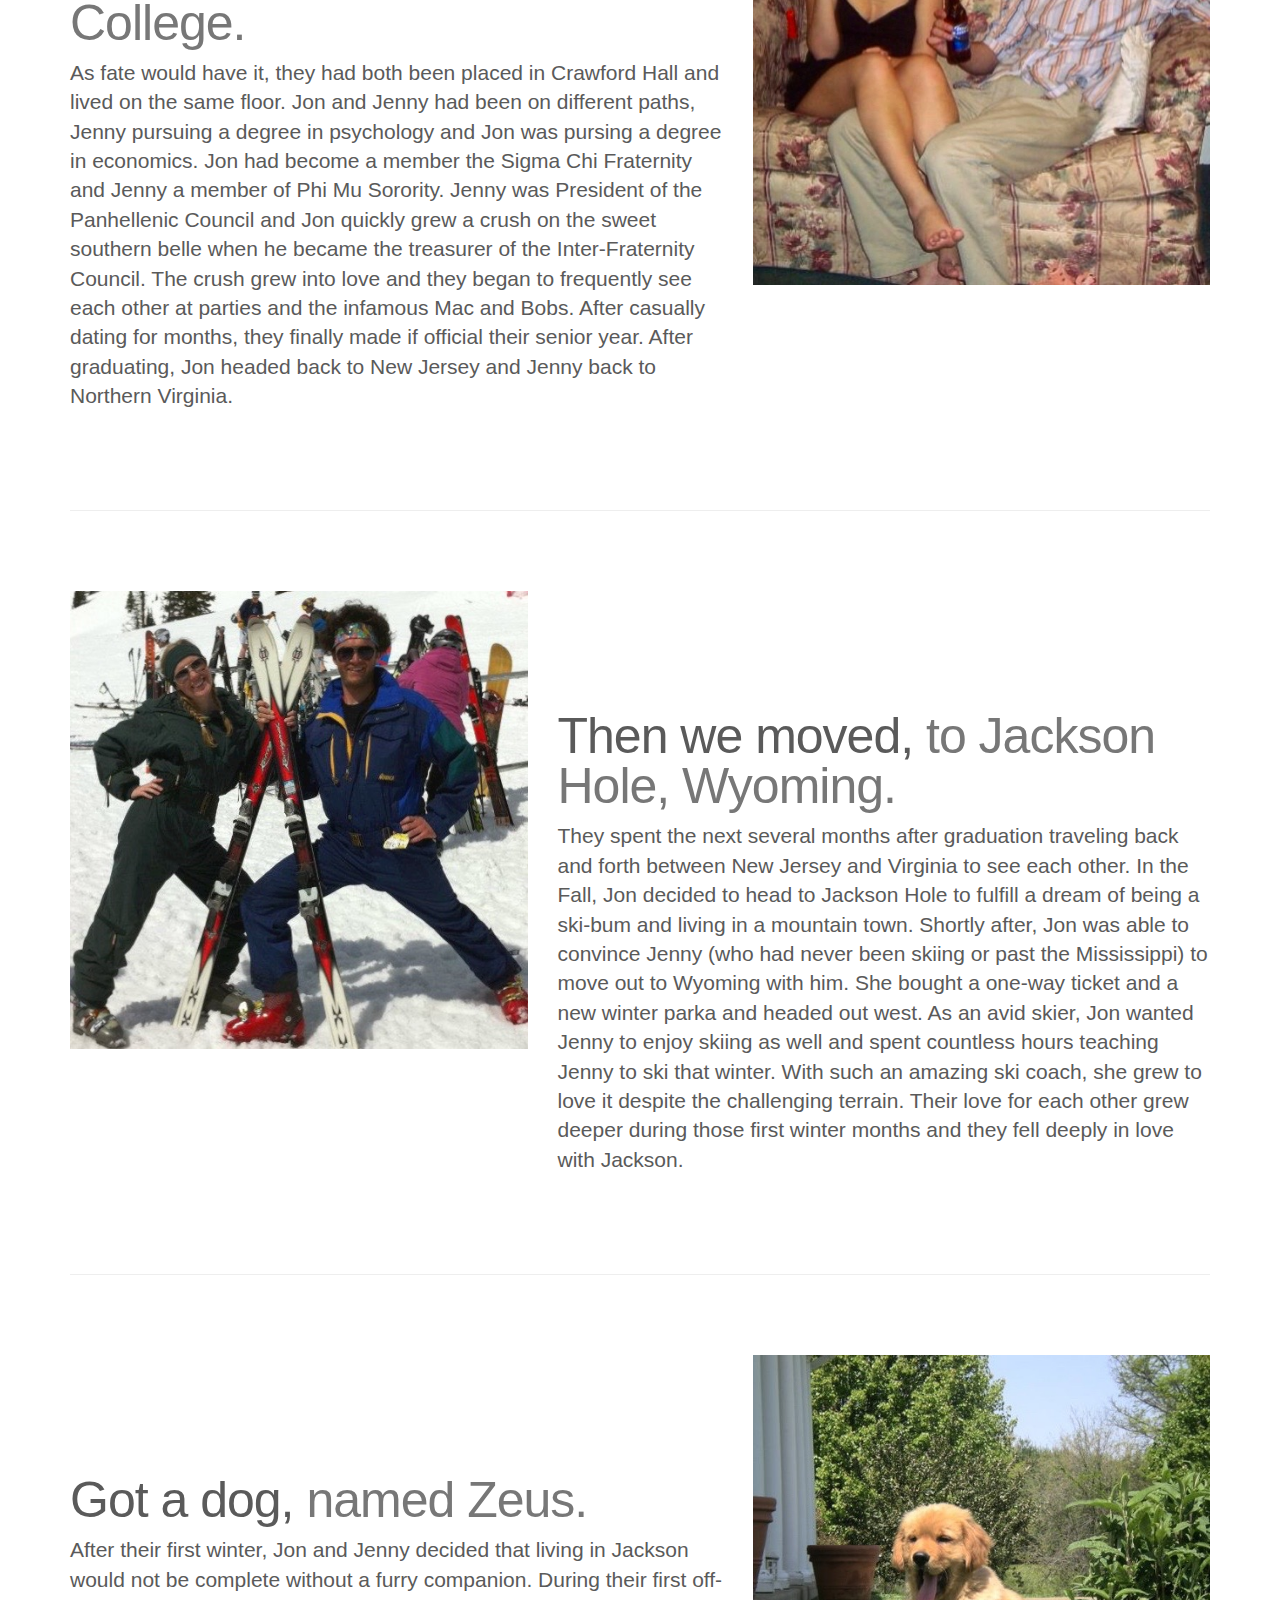
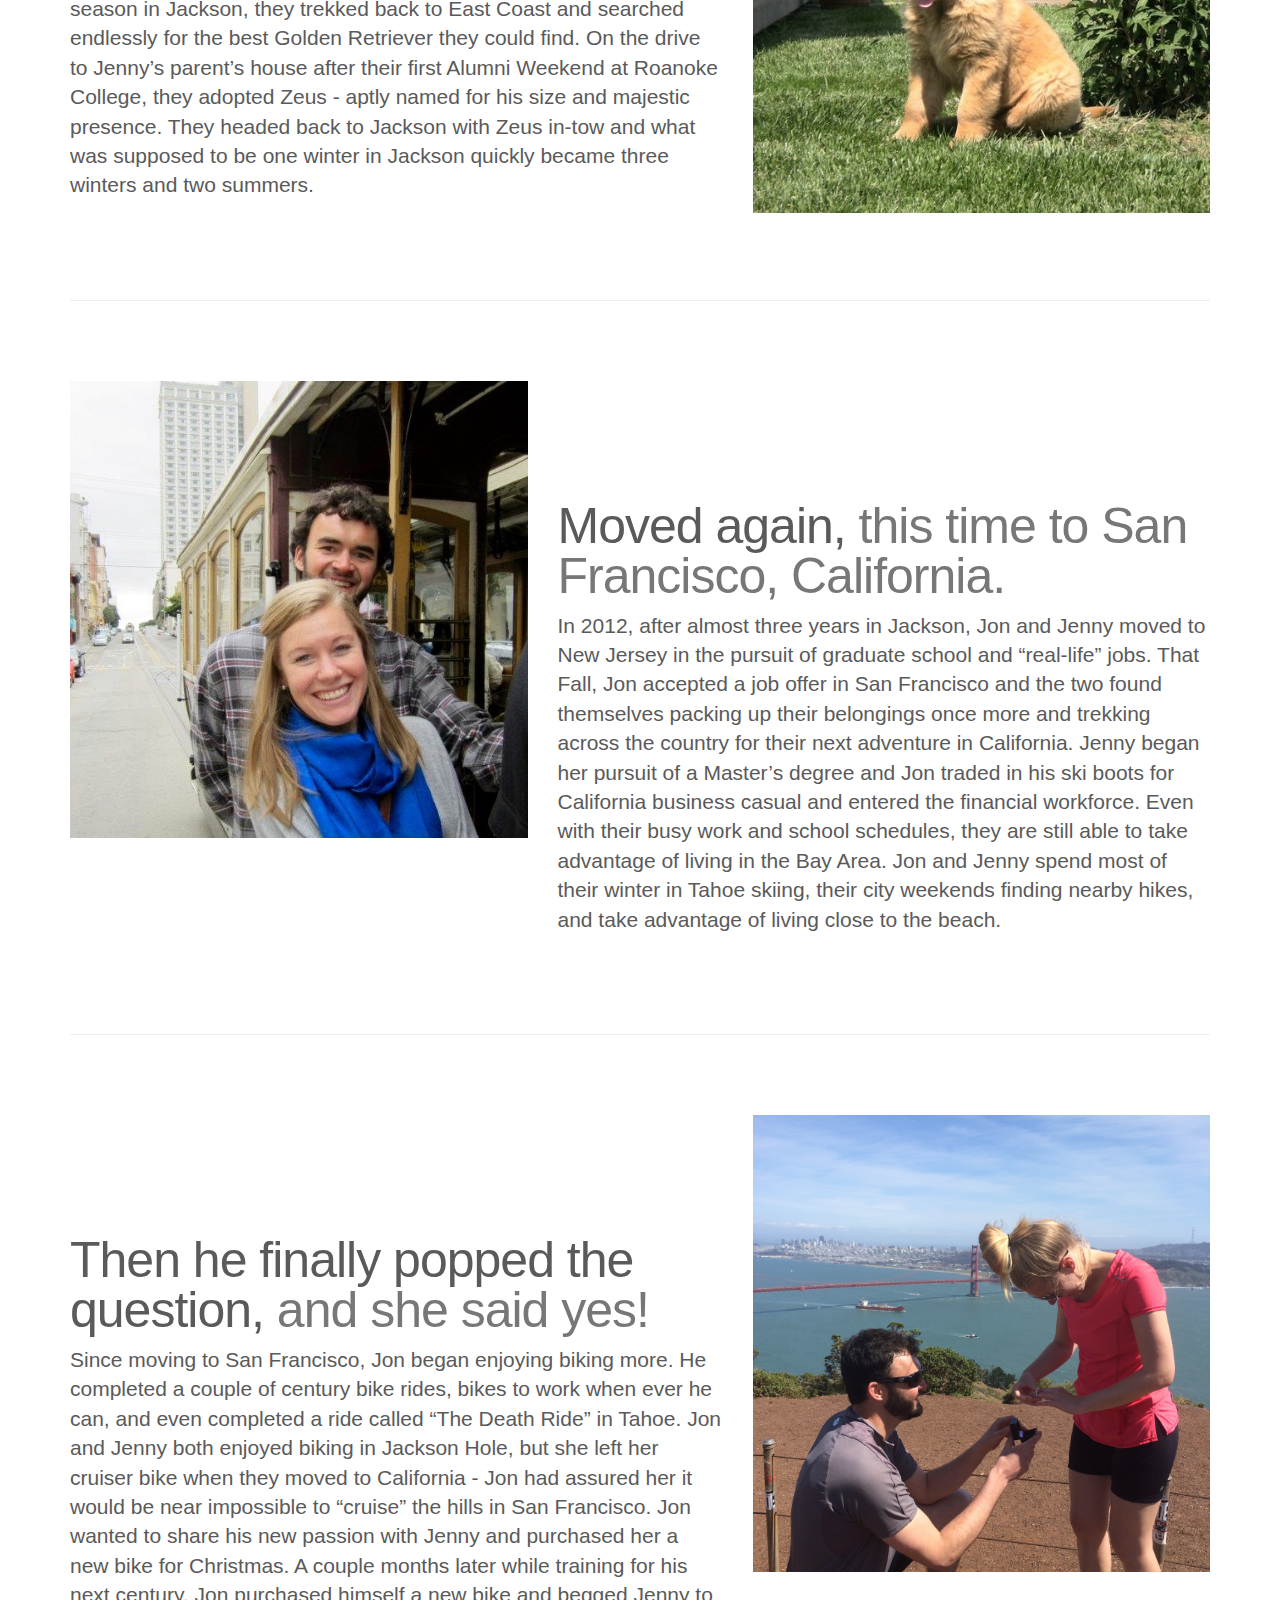
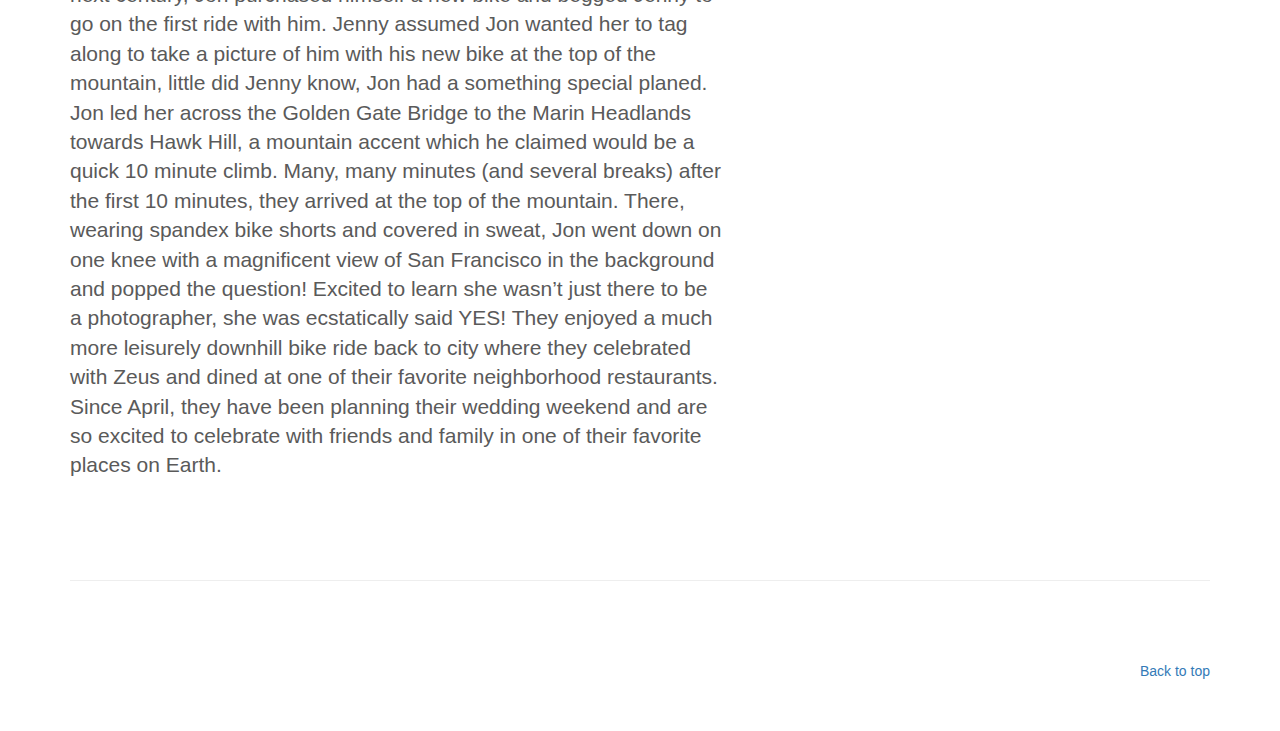
==== commit 816550f8: "Update index.html" ====
--- a/index.html
+++ b/index.html
@@ -121,7 +121,7 @@
       <div class="row featurette">
         <div class="col-md-7">
             <h2 class="featurette-heading">Our story,<span class="text-muted"> began at Roanoke College.</span></h2>
-            <p class="lead"> As fate would have it, they had both been placed in Crawford hall and lived on the same floor. Jon and Jenny had been on different paths, Jenny pursuing a degree in phycology and Jon was pursing a degree in Economics.  Jon had become a member the Sigma Chi fraternity, and Jenny a member of Phi Mu sorority. Jenny was President of the Panhellenic Council and Jon quickly grew a crush on the smart and sexy girl when he became the treasure of the Inter-fraternity council. The crush grew into love and they began to frequently see each other at parties and other events. After casually dating for months, they finally made if official their senior year.  After graduating, Jon headed back to New Jersey and Jenny back to northern Virginia.</p>
+            <p class="lead"> As fate would have it, they had both been placed in Crawford Hall and lived on the same floor.  Jon and Jenny had been on different paths, Jenny pursuing a degree in psychology and Jon was pursing a degree in economics.  Jon had become a member the Sigma Chi Fraternity and Jenny a member of Phi Mu Sorority.  Jenny was President of the Panhellenic Council and Jon quickly grew a crush on the sweet southern belle when he became the treasurer of the Inter-Fraternity Council.  The crush grew into love and they began to frequently see each other at parties and the infamous Mac and Bobs.  After casually dating for months, they finally made if official their senior year.  After graduating, Jon headed back to New Jersey and Jenny back to Northern Virginia.</p>
         </div>
         <div class="col-md-5">
           <img class="featurette-image img-responsive center-block" src="img/College.jpg" alt="Placeholder image">
@@ -133,7 +133,7 @@
       <div class="row featurette">
         <div class="col-md-7 col-md-push-5">
           <h2 class="featurette-heading center-block">Then we moved,<span class="text-muted"> to Jackson Hole, Wyoming.</span></h2>
-          <p class="lead">After spending most of the Summer traveling back and forth between New Jersey and Virginia to see each other.   In the Fall Jon decided to head Jackson Hole to fulfill a dream of being a ski-bum.  Shortly after, Jon was able to convince Jenny who had never been skiing or past the Mississippi to move out to Wyoming with him.  Jon wanted Jenny to enjoy skiing as much as he did and spent countless hours teaching Jenny to ski that winter, and she grew to love it despite the challenging terrane.  They fell deeply in love with each other and their new home that winter.</p>
+          <p class="lead">They spent the next several months after graduation traveling back and forth between New Jersey and Virginia to see each other.  In the Fall, Jon decided to head to Jackson Hole to fulfill a dream of being a ski-bum and living in a mountain town.  Shortly after, Jon was able to convince Jenny (who had never been skiing or past the Mississippi) to move out to Wyoming with him.  She bought a one-way ticket and a new winter parka and headed out west.  As an avid skier, Jon wanted Jenny to enjoy skiing as well and spent countless hours teaching Jenny to ski that winter.  With such an amazing ski coach, she grew to love it despite the challenging terrain.  Their love for each other grew deeper during those first winter months and they fell deeply in love with Jackson.</p>
         </div>
         <div class="col-md-5 col-md-pull-7">
           <img class="featurette-image img-responsive center-block" src="img/Gaper.jpg" alt="Generic placeholder image">
@@ -145,7 +145,7 @@
       <div class="row featurette">
         <div class="col-md-7">
           <h2 class="featurette-heading">Got a dog,<span class="text-muted"> named Zeus.</span></h2>
-          <p class="lead"> After their first winter, Jon and Jenny decided that living in Jackson would not be complete with a furry companion.  On their first trek back to the east coast, Jon and Jenny adopted their golden retriever Zeus in Virginia.What was supposed to be one winter in Jackson quickly became three winters and two summers.</p>
+          <p class="lead"> After their first winter, Jon and Jenny decided that living in Jackson would not be complete without a furry companion.  During their first off-season in Jackson, they trekked back to East Coast and searched endlessly for the best Golden Retriever they could find.  On the drive to Jenny’s parent’s house after their first Alumni Weekend at Roanoke College, they adopted Zeus - aptly named for his size and majestic presence.  They headed back to Jackson with Zeus in-tow and what was supposed to be one winter in Jackson quickly became three winters and two summers.</p>
         </div>
         <div class="col-md-5">
           <img class="featurette-image img-responsive center-block" src="img/puppy.jpg" alt="Generic placeholder image">
@@ -156,8 +156,8 @@
 
       <div class="row featurette">
         <div class="col-md-7 col-md-push-5">
-          <h2 class="featurette-heading">Then we moved Again,<span class="text-muted"> this time to San Francisco, California.</span></h2>
-          <p class="lead">After almost three years in Jackson, in 2012 Jon and Jenny moved to New Jersey in the pursuit of graduate school and “real-life” jobs.  That Fall Jon accepted a job offer in San Francisco and the two found themselves packing up their belongings once more and trekking across the country for their next adventure in California.  Jenny continued to presume a carrier in School Counseling enrolled in a Graduate Program. Even with their busy work and school schedules they are still able to take advantage of living in the Bay Area. Jon and Jenny still spend most of their winter in Tahoe Skiing and take advantage of living close to the beach and great hikes when its not foggy in the city. </p>
+          <h2 class="featurette-heading">Moved again,<span class="text-muted"> this time to San Francisco, California.</span></h2>
+          <p class="lead">In 2012, after almost three years in Jackson, Jon and Jenny moved to New Jersey in the pursuit of graduate school and “real-life” jobs.  That Fall, Jon accepted a job offer in San Francisco and the two found themselves packing up their belongings once more and trekking across the country for their next adventure in California.  Jenny began her pursuit of a Master’s degree and Jon traded in his ski boots for California business casual and entered the financial workforce.  Even with their busy work and school schedules, they are still able to take advantage of living in the Bay Area.  Jon and Jenny spend most of their winter in Tahoe skiing, their city weekends finding nearby hikes, and take advantage of living close to the beach. </p>
         </div>
         <div class="col-md-5 col-md-pull-7">
           <img class="featurette-image img-responsive center-block" src="img/cable car.jpg" alt="Generic placeholder image">
@@ -168,8 +168,8 @@
 
       <div class="row featurette">
         <div class="col-md-7">
-          <h2 class="featurette-heading center-block">He finally popped the question,<span class="text-muted"> and she said yes!</span></h2>
-          <p class="lead"> Since moving to San Francisco, Jon had started biking a lot. He completed a couple centuries and bikes to work when ever he can.  Jon and Jenny both enjoyed biking in Jackson Hole, but she left her bike when they moved to California since it got trashed in Hurricane Sandy.  Jon wanted to share his new passion with Jenny and purchased her a new bike. A couple months later while training for his next century Jon purchased himself a new bike and begged Jenny to go on the first ride with him.  Jenny assumed Jon wanted her to tag along to take a picture of him with his new bike at the top of the mountain, little did Jenny know, Jon had a something special planed.  Jon led her across the Golden Gate Bridge to the Marin Headlands towards Hawk Hill, a mountain accent which he claimed would be a quick 10 minutes climb.  Many, many minutes after the first 10 minutes and several breaks later, they arrived at the top of the mountain.  There, wearing spandex and covered in sweat Jon went down on one knee with a magnificent view of San Francisco in the background he popped the question! Excited to learn she wasn’t just there to be a photographer, she was ecstatic to say YES!</p>
+          <h2 class="featurette-heading center-block">Then he finally popped the question,<span class="text-muted"> and she said yes!</span></h2>
+          <p class="lead"> Since moving to San Francisco, Jon began enjoying biking more.  He completed a couple of century bike rides, bikes to work when ever he can, and even completed a ride called “The Death Ride” in Tahoe.  Jon and Jenny both enjoyed biking in Jackson Hole, but she left her cruiser bike when they moved to California - Jon had assured her it would be near impossible to “cruise” the hills in San Francisco.  Jon wanted to share his new passion with Jenny and purchased her a new bike for Christmas.  A couple months later while training for his next century, Jon purchased himself a new bike and begged Jenny to go on the first ride with him.  Jenny assumed Jon wanted her to tag along to take a picture of him with his new bike at the top of the mountain, little did Jenny know, Jon had a something special planed.  Jon led her across the Golden Gate Bridge to the Marin Headlands towards Hawk Hill, a mountain accent which he claimed would be a quick 10 minute climb.  Many, many minutes (and several breaks) after the first 10 minutes, they arrived at the top of the mountain.  There, wearing spandex bike shorts and covered in sweat, Jon went down on one knee with a magnificent view of San Francisco in the background and popped the question!  Excited to learn she wasn’t just there to be a photographer, she was ecstatically said YES!  They enjoyed a much more leisurely downhill bike ride back to city where they celebrated with Zeus and dined at one of their favorite neighborhood restaurants.  Since April, they have been planning their wedding weekend and are so excited to celebrate with friends and family in one of their favorite places on Earth. </p>
         </div>
         <div class="col-md-5">
           <img class="featurette-image img-responsive center-block" src="img/ring.jpg" alt="Generic placeholder image">
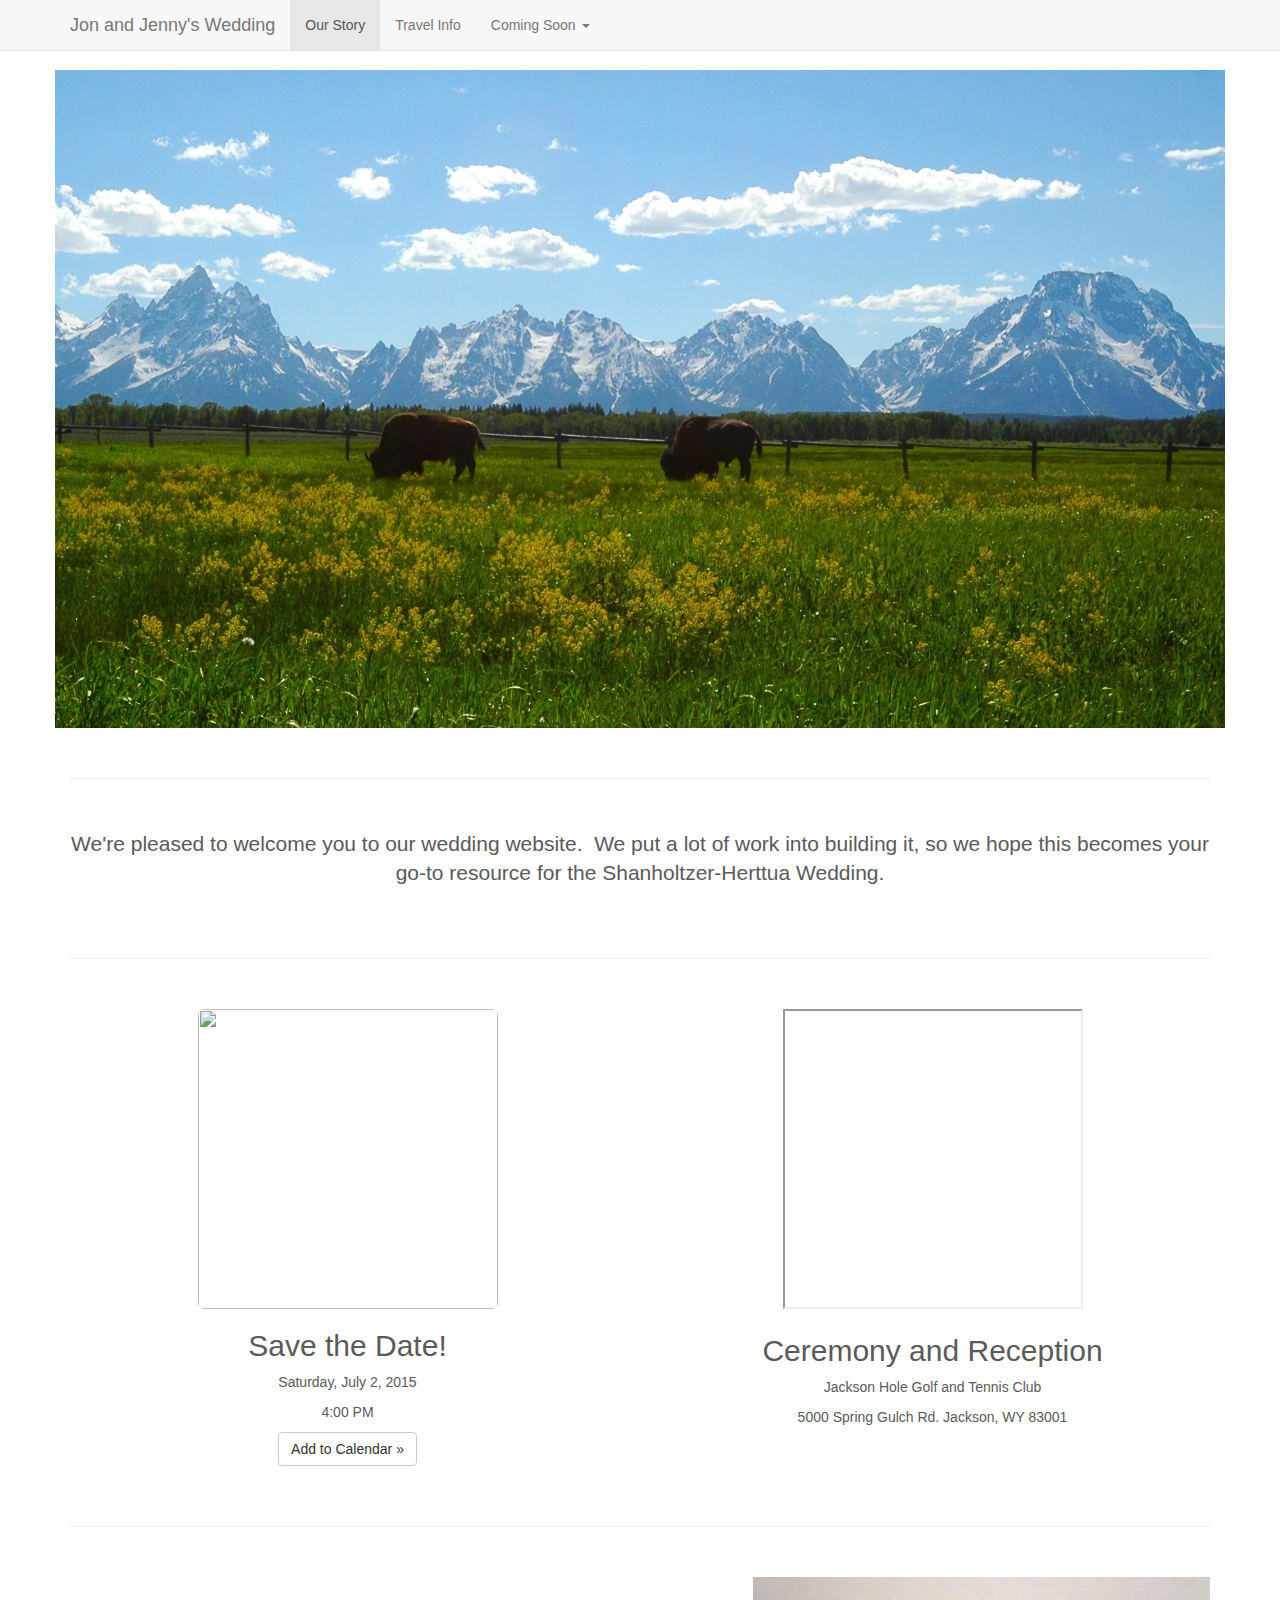
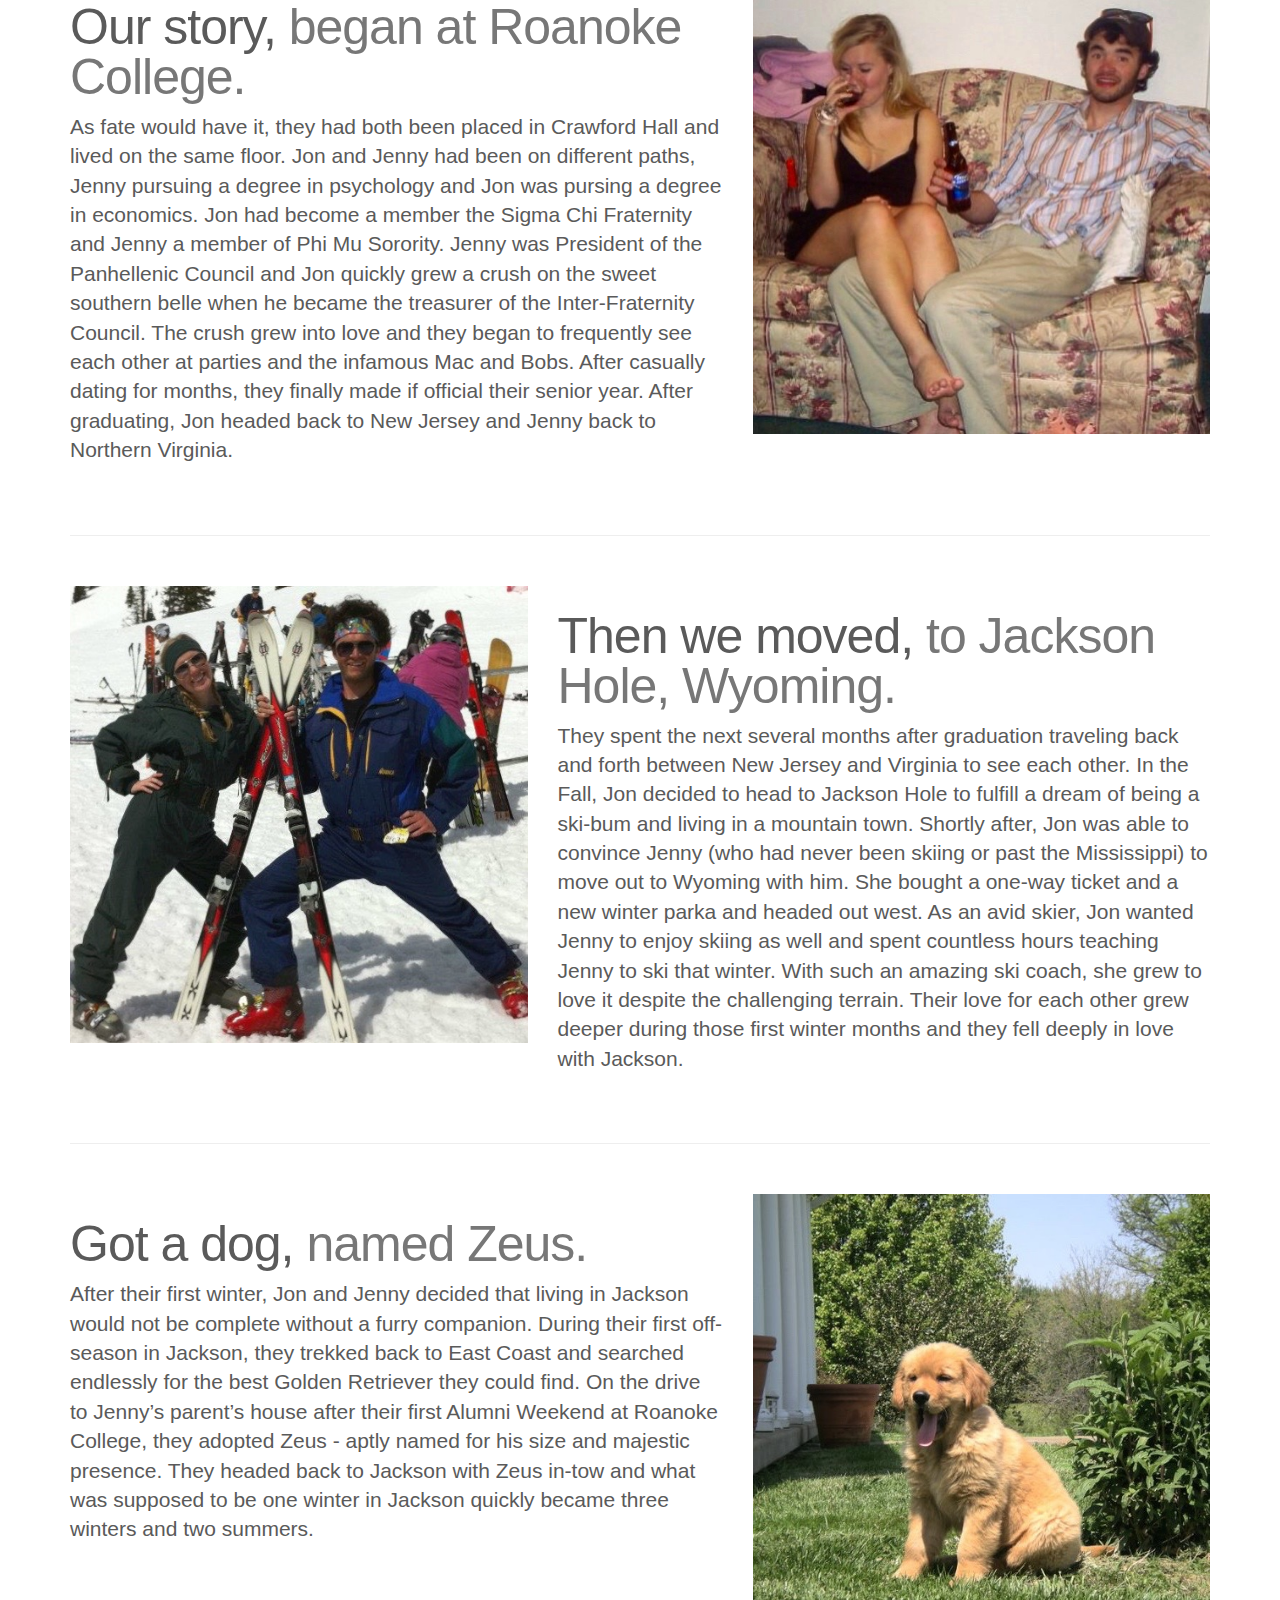
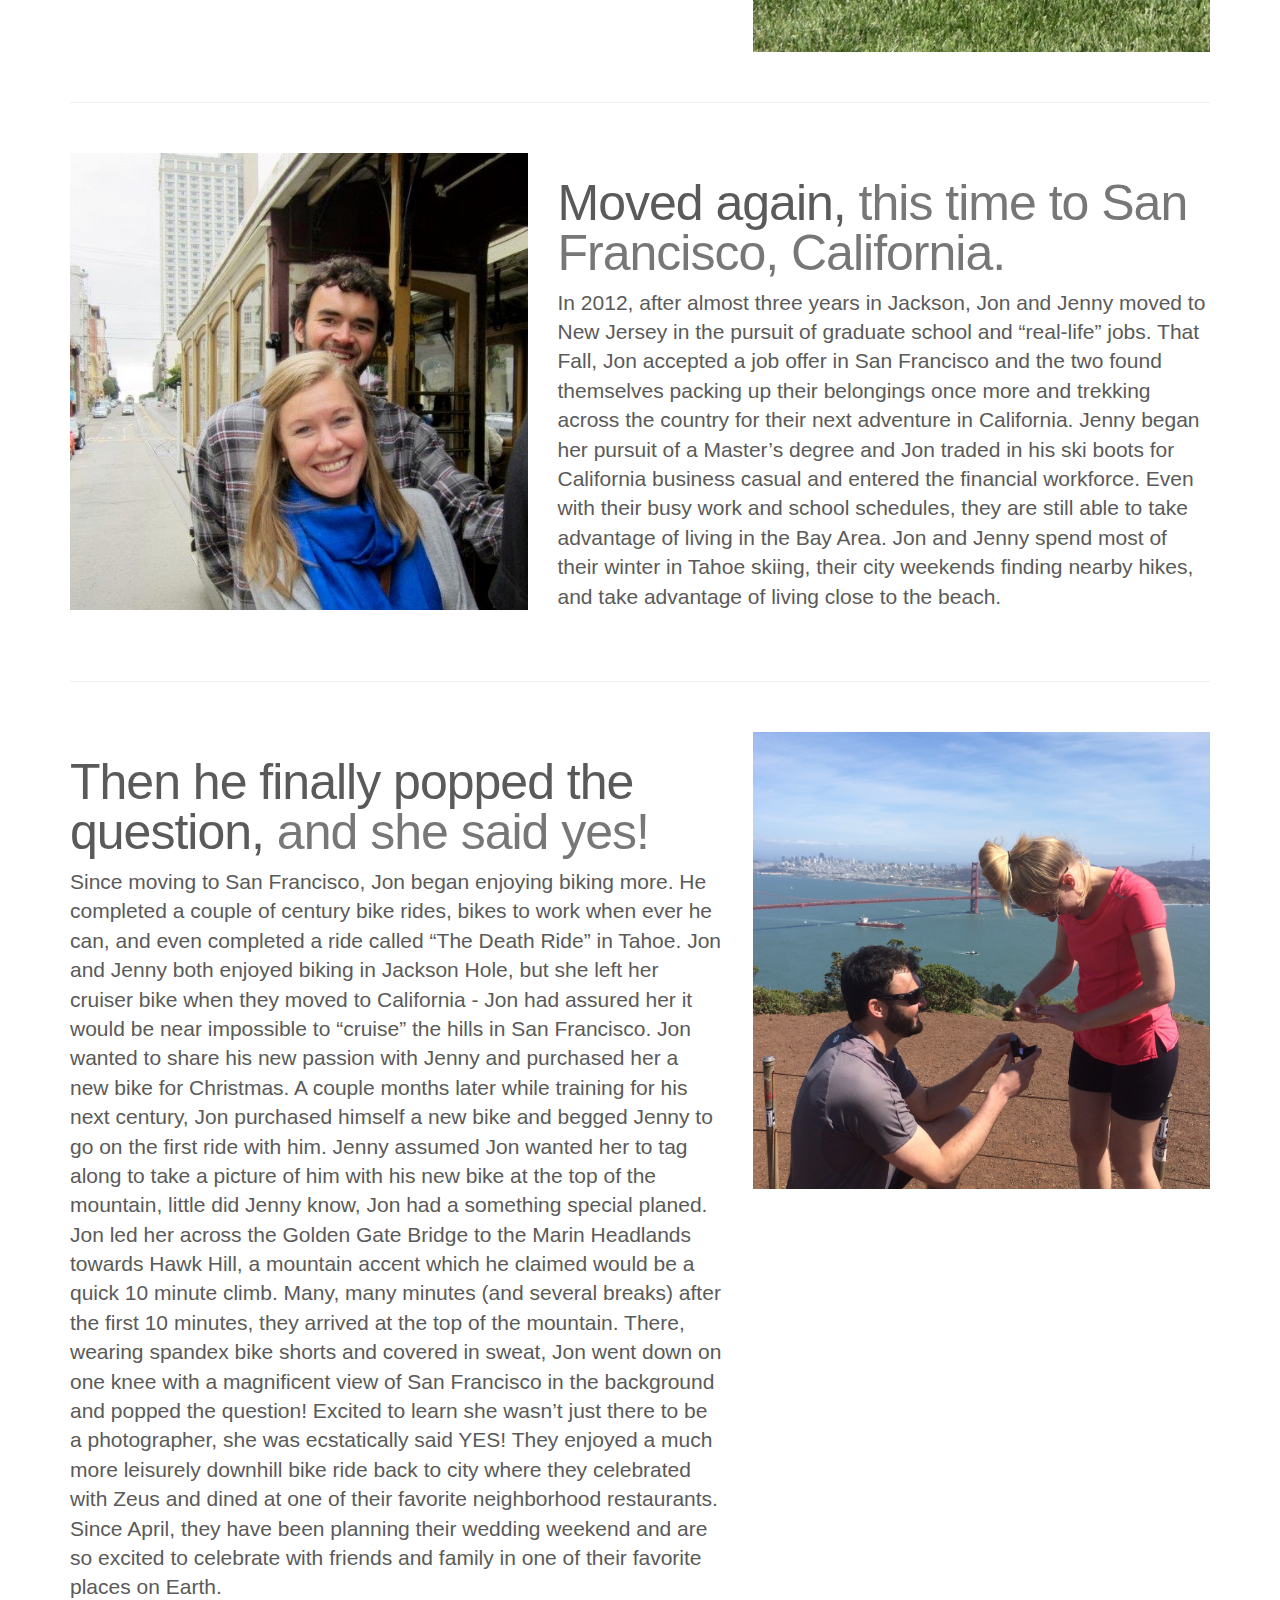
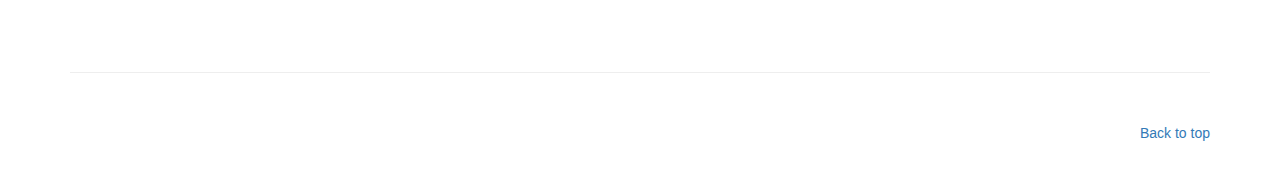
==== commit faf42719: "no more carousel" ====
--- a/index.html
+++ b/index.html
@@ -18,70 +18,45 @@
     </head>
 
     <body>
-      <div class="navbar-wrapper">
+      <nav class="navbar navbar-default navbar-static-top">
         <div class="container">
-
-          <nav class="navbar navbar-default navbar-static-top">
-            <div class="container">
-              <div class="navbar-header">
-                <button type="button" class="navbar-toggle collapsed" data-toggle="collapse" data-target="#navbar" aria-expanded="false" aria-controls="navbar">
-                  <span class="sr-only">Toggle navigation</span>
-                  <span class="icon-bar"></span>
-                  <span class="icon-bar"></span>
-                  <span class="icon-bar"></span>
-                </button>
-              <a class="navbar-brand" href="#">Jon and Jenny's Wedding</a>
+          <div class="navbar-header">
+            <button type="button" class="navbar-toggle collapsed" data-toggle="collapse" data-target="#navbar" aria-expanded="false" aria-controls="navbar">
+              <span class="sr-only">Toggle navigation</span>
+              <span class="icon-bar"></span>
+              <span class="icon-bar"></span>
+              <span class="icon-bar"></span>
+            </button>
+                <a class="navbar-brand" href="index.html">Jon and Jenny's Wedding</a>
+              </div>
+              <div id="navbar" class="navbar-collapse collapse">
+                <ul class="nav navbar-nav">
+                  <li class="active"><a href="index.html">Our Story</a></li>
+                  <li><a href="details.html">Travel Info</a></li>
+                  <li class="dropdown">
+                    <a href="#" class="dropdown-toggle" data-toggle="dropdown" role="button" aria-haspopup="true" aria-expanded="false">Coming Soon <span class="caret"></span></a>
+                      <ul class="dropdown-menu">
+                        <li><a href="#">RSVP</a></li>
+                        <li><a href="#">Registry</a></li>
+                        <li><a href="#">Meet the Wedding Party</a></li>
+                      </ul>
+                </ul>
+              </div>
             </div>
-            <div id="navbar" class="navbar-collapse collapse">
-              <ul class="nav navbar-nav">
-                <li class="active"><a href="#">Our Story</a></li>
-                <li><a href="details.html">Travel Info</a></li>
-                <li><a href="details.html">Coming Soon</a></li>
-              </ul>
-            </div>
-          </div>
-        </nav>
-
+          </nav>
+        </div>
       </div>
-    </div>
-
-    <div id="myCarousel" class="carousel slide" data-ride="carousel">
-      <!-- Indicators -->
-      <ol class="carousel-indicators">
-        <li data-target="#myCarousel" data-slide-to="0" class="active"></li>
-        <li data-target="#myCarousel" data-slide-to="1"></li>
-      </ol>
-
-      <!-- Wrapper for slides -->
-      <div class="carousel-inner" role="listbox">
-        <div class="item active">
-          <img src="img/Home.jpg" class="img-responsive center-block" alt="">
-          <div class="carousel-caption">
-            <h2>Jennifer and Jonathan</h2>
-            <h3>July 2<sup>nd</sup> 2016 in Jackson, Wyoming</h3>
-          </div>
-        </div>
-        <div class="item">
-          <img src="img/Yes.jpg" class="img-responsive center-block" alt="">
-          <div class="carousel-caption">
-            <h3>Travel and Transportation</h3>
-            <a href="details.html"><h4>Details</h4></a>
-          </div>
-        </div>   
-      </div>
-      <!-- Left and right controls -->
-      <a class="left carousel-control" href="#myCarousel" role="button" data-slide="prev">
-        <span class="glyphicon glyphicon-chevron-left" aria-hidden="true"></span>
-        <span class="sr-only">Previous</span>
-      </a>
-      <a class="right carousel-control" href="#myCarousel" role="button" data-slide="next">
-        <span class="glyphicon glyphicon-chevron-right" aria-hidden="true"></span>
-        <span class="sr-only">Next</span>
-      </a>
-    </div>
-        <!-- Wrap the rest of the page in another container to center all the content. -->
 
     <div class="container marketing">
+      
+      <div class = "row">
+        <div clss = "col-lg-12">
+          <img src="img/Home.jpg" class="img-responsive" alt="">
+        </div>
+      </div>
+
+      <hr class="featurette-divider">
+
       <div class="row">
         <div class="col-lg-12">
           <div class="center-block text-center">
@@ -92,7 +67,6 @@
 
       <hr class="featurette-divider">
 
-      <!-- Three columns of text below the carousel -->
       <div class="row">
         <div class="col-lg-6">
           <div class="center-block text-center">
--- a/carousel.css
+++ b/carousel.css
@@ -12,6 +12,10 @@
 -------------------------------------------------- */
 
 /* Special class on .container surrounding .navbar, used for positioning it into place. */
+.navbar-static-top {
+  margin-bottom: 19px;
+}
+
 .navbar-wrapper {
   position: absolute;
   top: 0;
@@ -82,7 +86,7 @@
 ------------------------- */
 
 .featurette-divider {
-  margin: 80px 0; /* Space out the Bootstrap <hr> more */
+  margin: 50px 0; /* Space out the Bootstrap <hr> more */
 }
 
 /* Thin out the marketing headings */
@@ -129,6 +133,6 @@
 
 @media (min-width: 992px) {
   .featurette-heading {
-    margin-top: 120px;
+    margin-top: 25px;
   }
 }
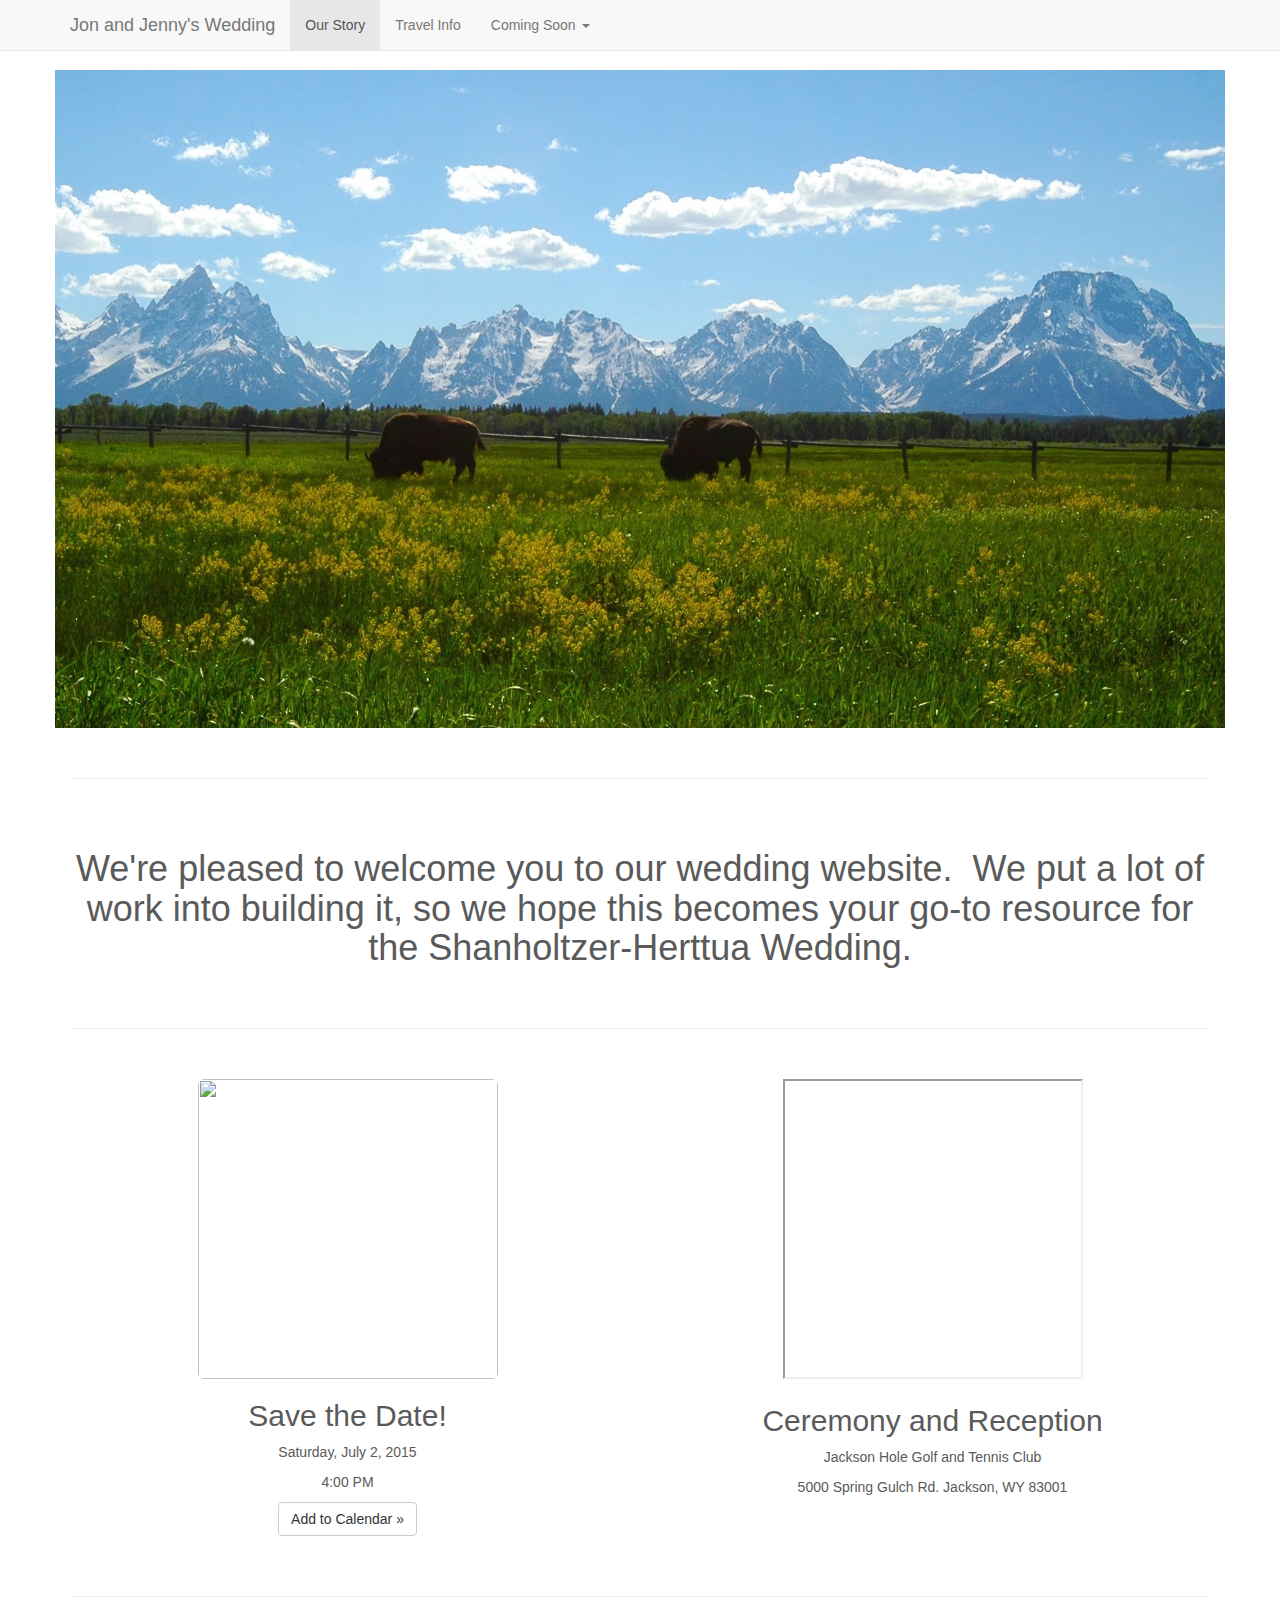
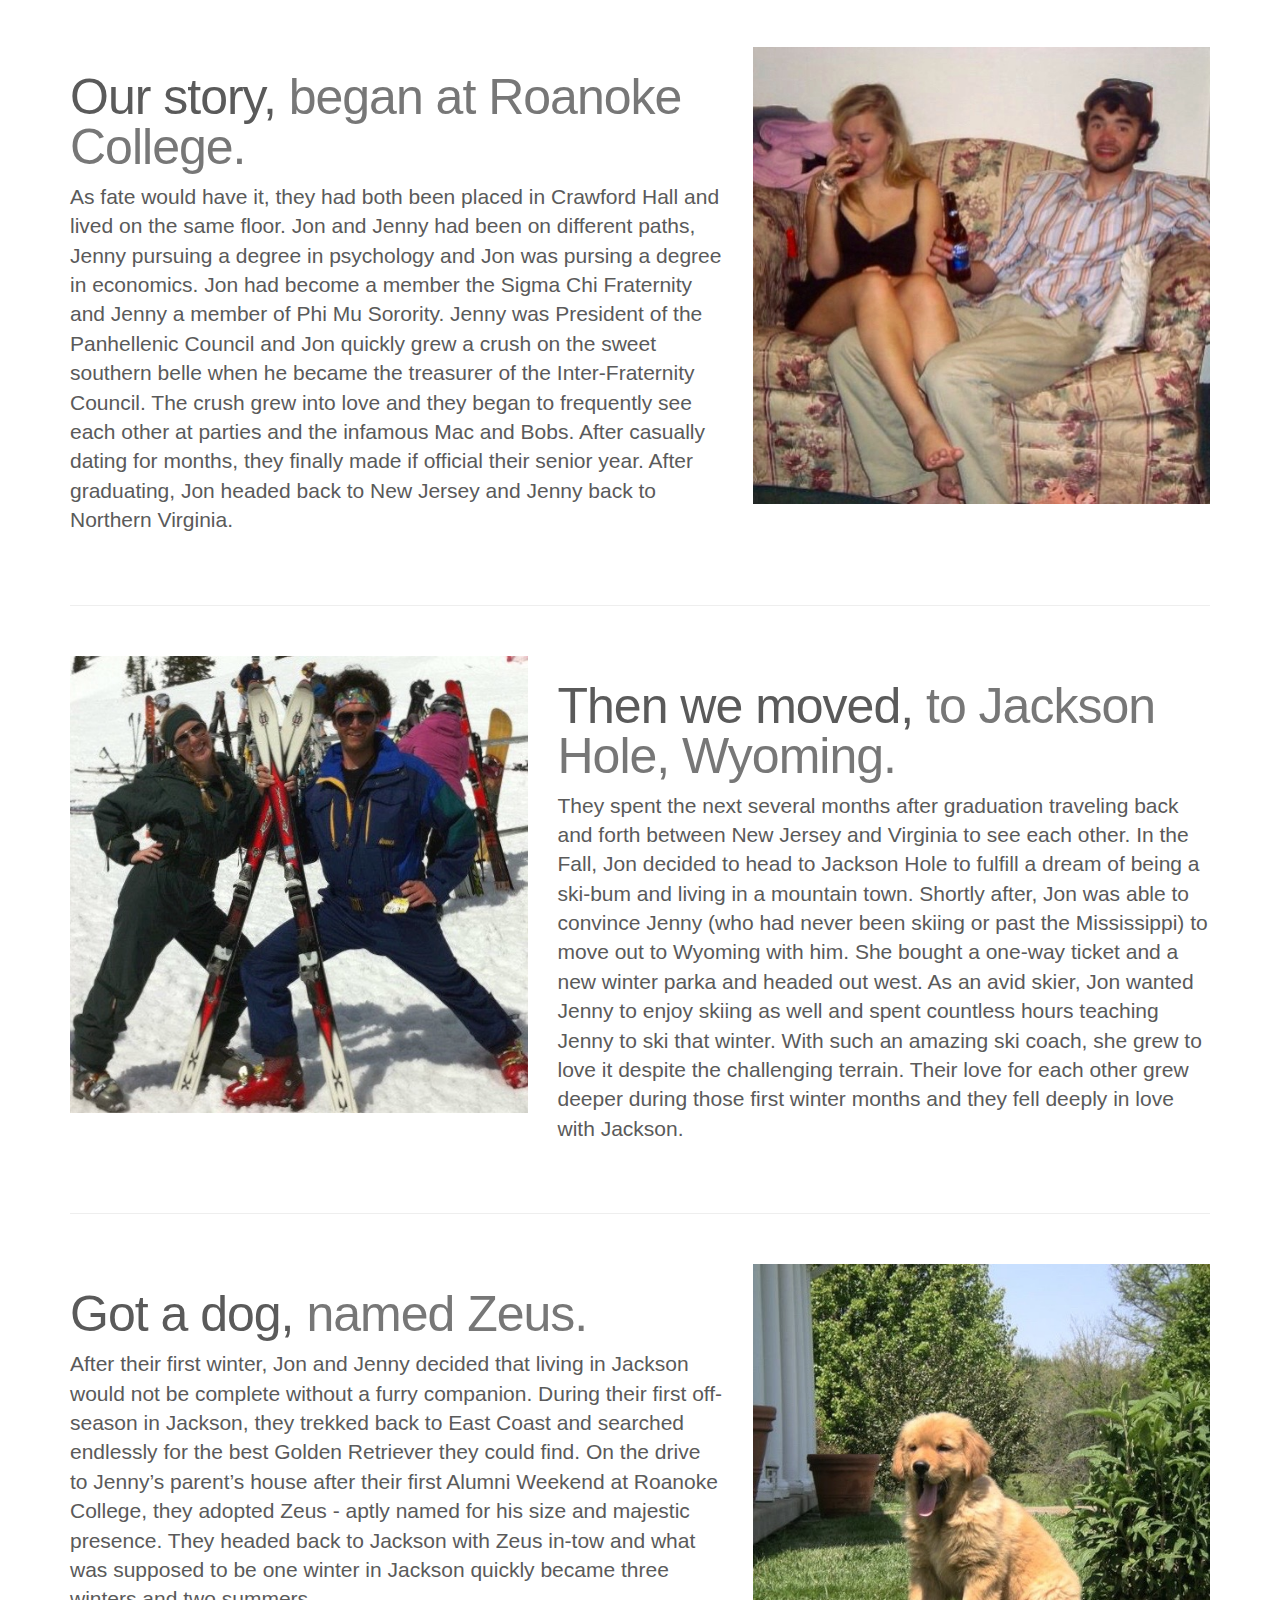
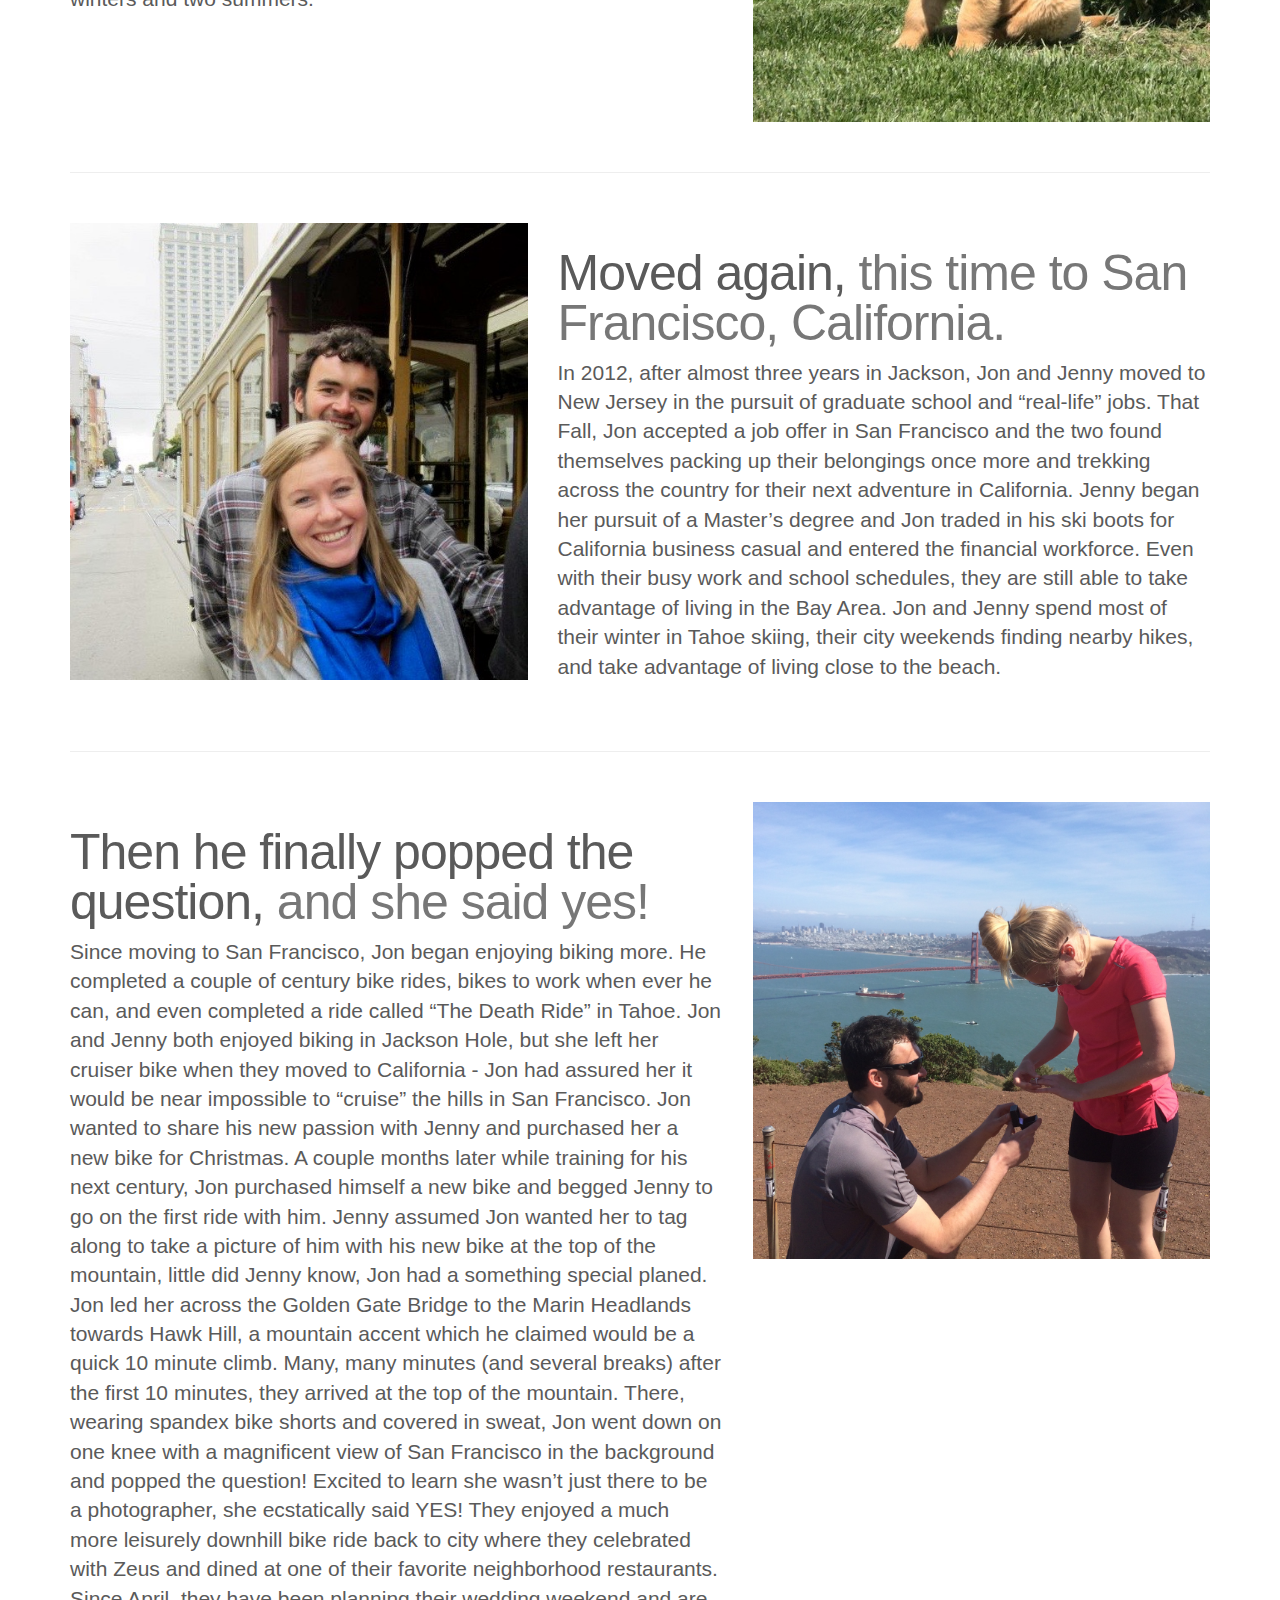
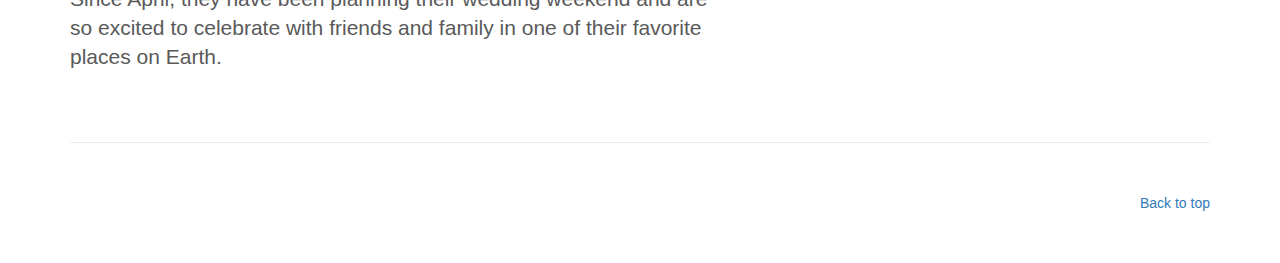
==== commit 3a04519a: "Update index.html" ====
--- a/index.html
+++ b/index.html
@@ -15,6 +15,8 @@
       <script src="js/ie-emulation-modes-warning.js"></script>
       <!-- Custom styles for this template -->
       <link href="carousel.css" rel="stylesheet">
+
+      <link href='https://fonts.googleapis.com/css?family=Nothing+You+Could+Do' rel='stylesheet' type='text/css'>
     </head>
 
     <body>
@@ -60,7 +62,7 @@
       <div class="row">
         <div class="col-lg-12">
           <div class="center-block text-center">
-            <p class="lead">We're pleased to welcome you to our wedding website.  We put a lot of work into building it, so we hope this becomes your go-to resource for the Shanholtzer-Herttua Wedding. </p>
+            <h1>We're pleased to welcome you to our wedding website.  We put a lot of work into building it, so we hope this becomes your go-to resource for the Shanholtzer-Herttua Wedding. </h1>
           </div>
         </div>
       </div>
@@ -68,7 +70,7 @@
       <hr class="featurette-divider">
 
       <div class="row">
-        <div class="col-lg-6">
+        <div class="col-sm-6">
           <div class="center-block text-center">
           <img class="img-rounded" src="http://data.whicdn.com/images/10886858/large.jpg" width="300" height="300">
           <h2>Save the Date!</h2>
@@ -77,7 +79,7 @@
           <p><a class="btn btn-default" href="https://www.google.com/calendar/event?action=TEMPLATE&tmeid=cm9hbG42OHZraGRmYWN1ZDB1ZmE0cjMxN2MgamFoZXJ0dHVhQG0&tmsrc=jaherttua%40gmail.com" role="button">Add to Calendar &raquo;</a></p>
           </div>
         </div><!-- /.col-lg-4 -->
-        <div class="col-lg-6">
+        <div class="col-sm-6">
           <div class="center-block text-center">
           <iframe src="https://www.google.com/maps/embed?pb=!1m18!1m12!1m3!1d2890.9429108977215!2d-110.75381648455209!3d43.56607266607849!2m3!1f0!2f0!3f0!3m2!1i1024!2i768!4f13.1!3m3!1m2!1s0x5353048d74e73583%3A0xc4c0e6650ef8dd87!2sJackson+Hole+Golf+%26+Tennis+Club!5e0!3m2!1sen!2sus!4v1446420880659" width="300" height="300" allowfullscreen></iframe>
           <h2>Ceremony and Reception</h2>
@@ -143,7 +145,7 @@
       <div class="row featurette">
         <div class="col-md-7">
           <h2 class="featurette-heading center-block">Then he finally popped the question,<span class="text-muted"> and she said yes!</span></h2>
-          <p class="lead"> Since moving to San Francisco, Jon began enjoying biking more.  He completed a couple of century bike rides, bikes to work when ever he can, and even completed a ride called “The Death Ride” in Tahoe.  Jon and Jenny both enjoyed biking in Jackson Hole, but she left her cruiser bike when they moved to California - Jon had assured her it would be near impossible to “cruise” the hills in San Francisco.  Jon wanted to share his new passion with Jenny and purchased her a new bike for Christmas.  A couple months later while training for his next century, Jon purchased himself a new bike and begged Jenny to go on the first ride with him.  Jenny assumed Jon wanted her to tag along to take a picture of him with his new bike at the top of the mountain, little did Jenny know, Jon had a something special planed.  Jon led her across the Golden Gate Bridge to the Marin Headlands towards Hawk Hill, a mountain accent which he claimed would be a quick 10 minute climb.  Many, many minutes (and several breaks) after the first 10 minutes, they arrived at the top of the mountain.  There, wearing spandex bike shorts and covered in sweat, Jon went down on one knee with a magnificent view of San Francisco in the background and popped the question!  Excited to learn she wasn’t just there to be a photographer, she was ecstatically said YES!  They enjoyed a much more leisurely downhill bike ride back to city where they celebrated with Zeus and dined at one of their favorite neighborhood restaurants.  Since April, they have been planning their wedding weekend and are so excited to celebrate with friends and family in one of their favorite places on Earth. </p>
+          <p class="lead"> Since moving to San Francisco, Jon began enjoying biking more.  He completed a couple of century bike rides, bikes to work when ever he can, and even completed a ride called “The Death Ride” in Tahoe.  Jon and Jenny both enjoyed biking in Jackson Hole, but she left her cruiser bike when they moved to California - Jon had assured her it would be near impossible to “cruise” the hills in San Francisco.  Jon wanted to share his new passion with Jenny and purchased her a new bike for Christmas.  A couple months later while training for his next century, Jon purchased himself a new bike and begged Jenny to go on the first ride with him.  Jenny assumed Jon wanted her to tag along to take a picture of him with his new bike at the top of the mountain, little did Jenny know, Jon had a something special planed.  Jon led her across the Golden Gate Bridge to the Marin Headlands towards Hawk Hill, a mountain accent which he claimed would be a quick 10 minute climb.  Many, many minutes (and several breaks) after the first 10 minutes, they arrived at the top of the mountain.  There, wearing spandex bike shorts and covered in sweat, Jon went down on one knee with a magnificent view of San Francisco in the background and popped the question!  Excited to learn she wasn’t just there to be a photographer, she ecstatically said YES!  They enjoyed a much more leisurely downhill bike ride back to city where they celebrated with Zeus and dined at one of their favorite neighborhood restaurants.  Since April, they have been planning their wedding weekend and are so excited to celebrate with friends and family in one of their favorite places on Earth. </p>
         </div>
         <div class="col-md-5">
           <img class="featurette-image img-responsive center-block" src="img/ring.jpg" alt="Generic placeholder image">
